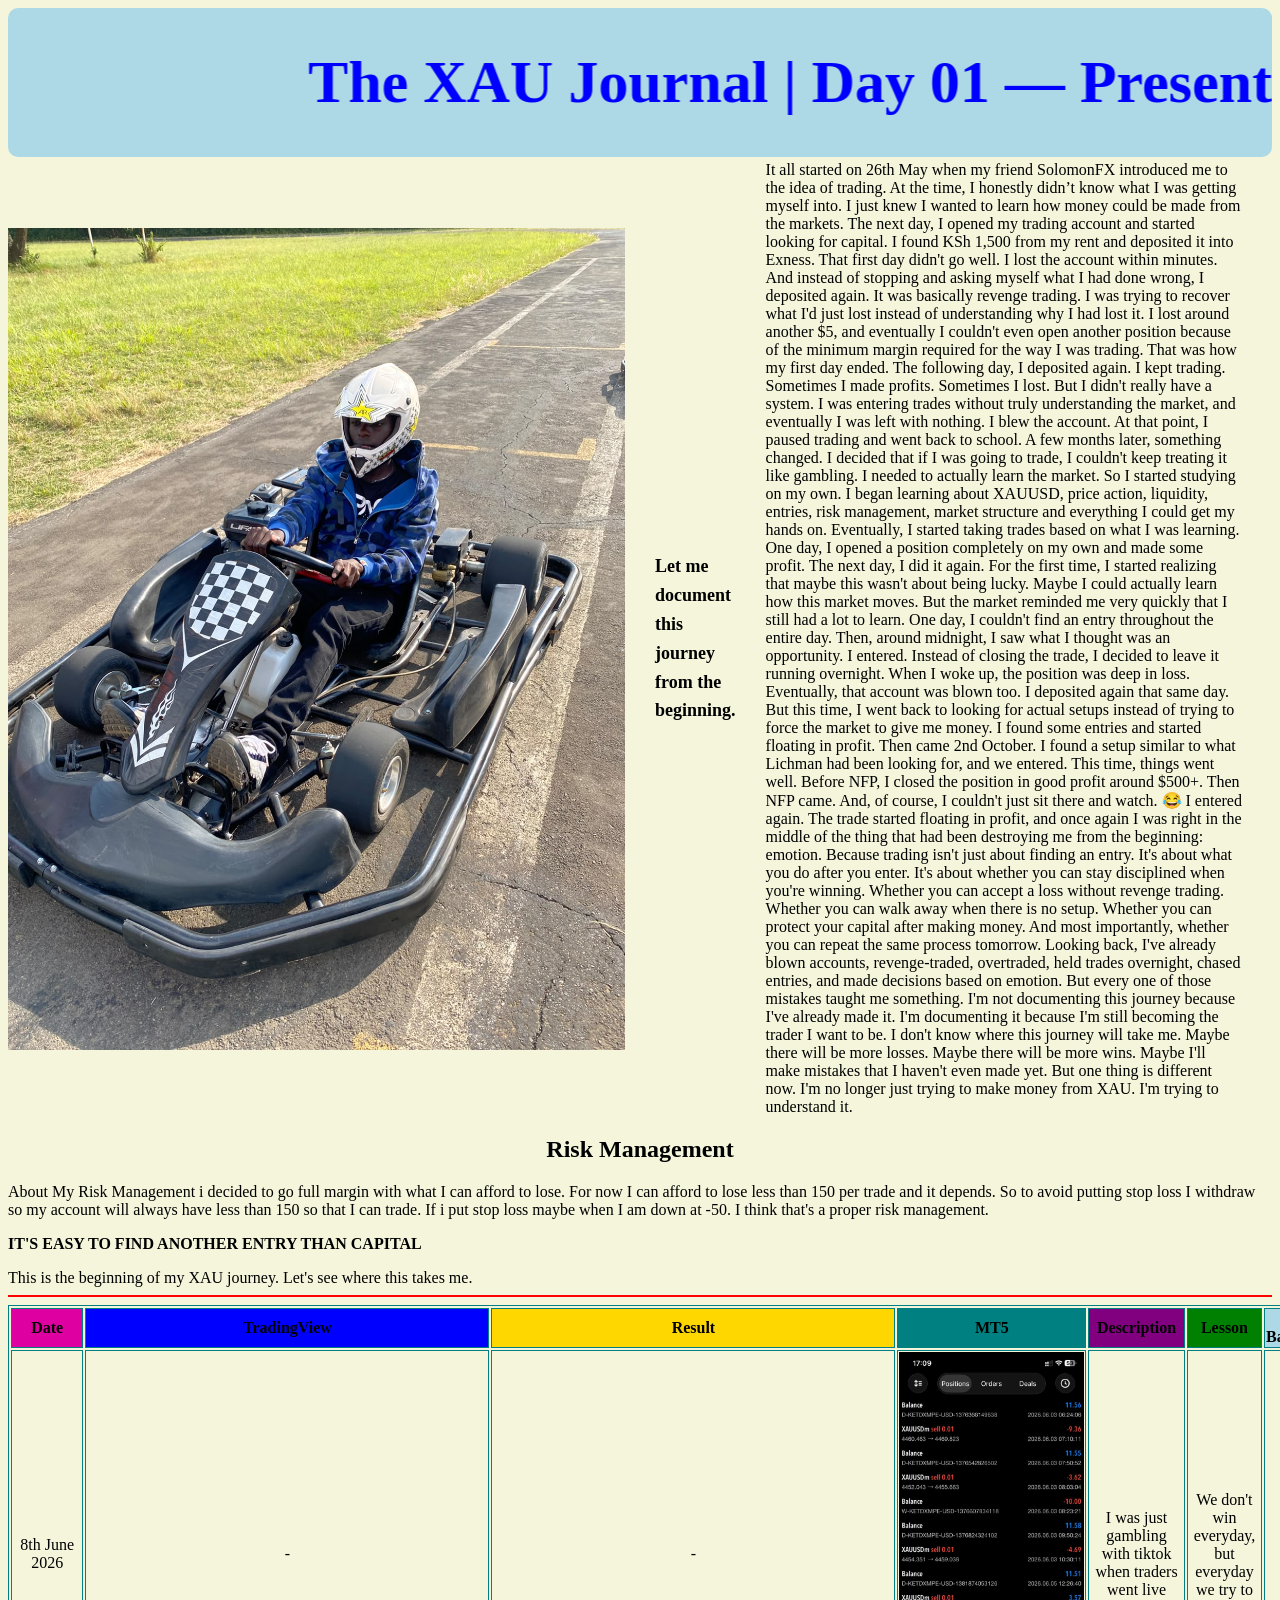
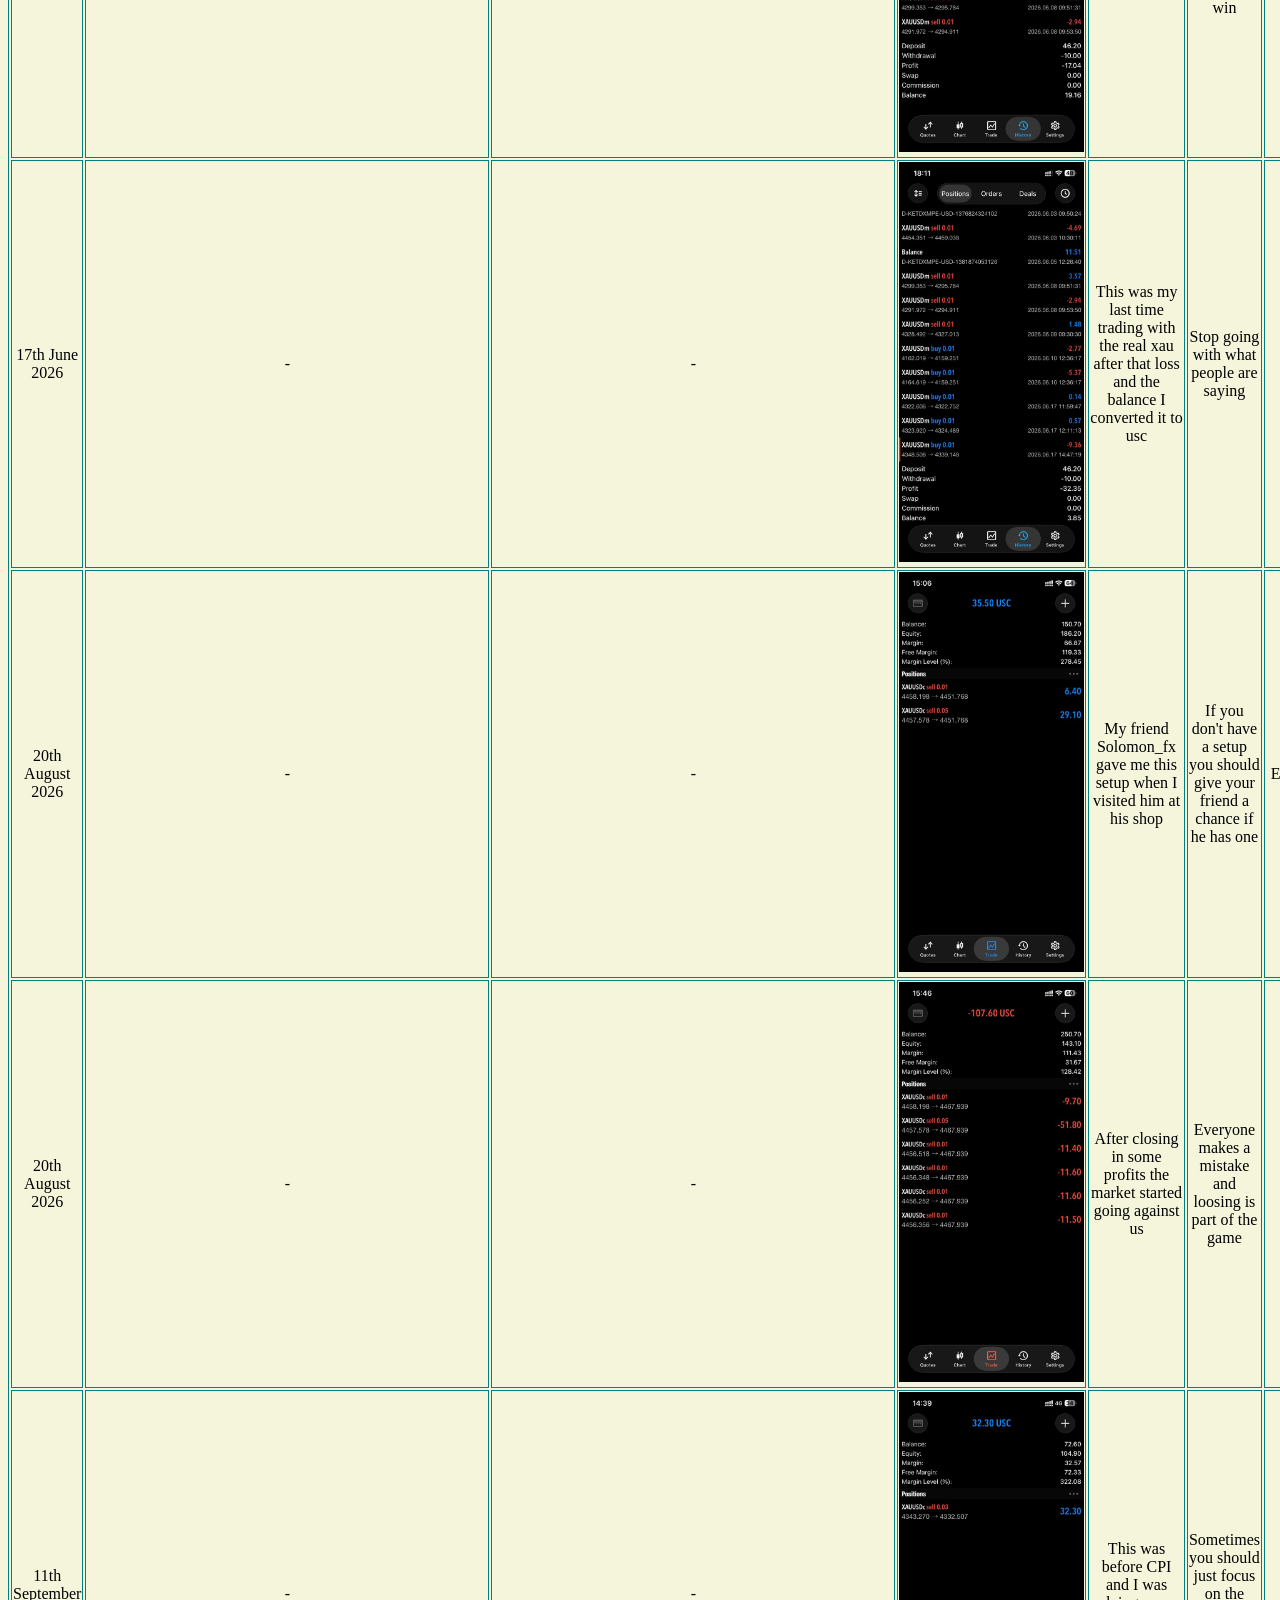
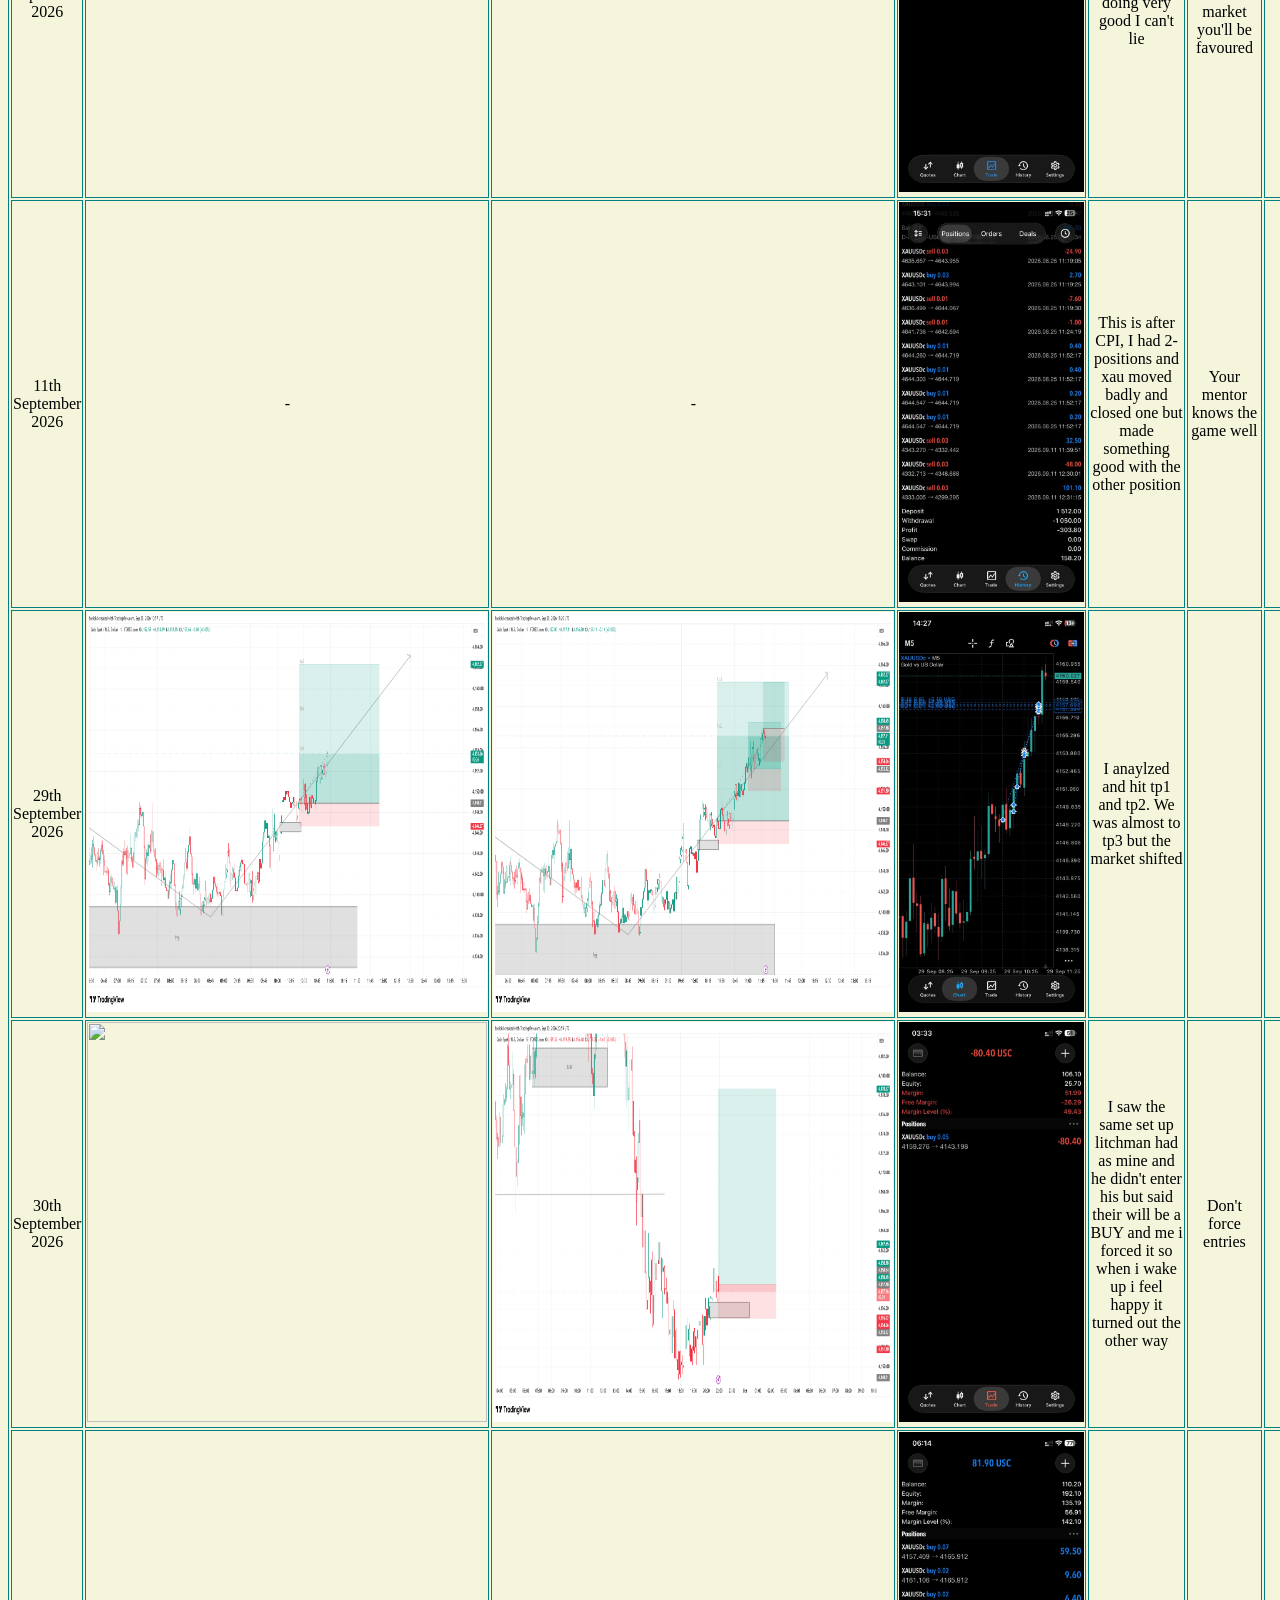
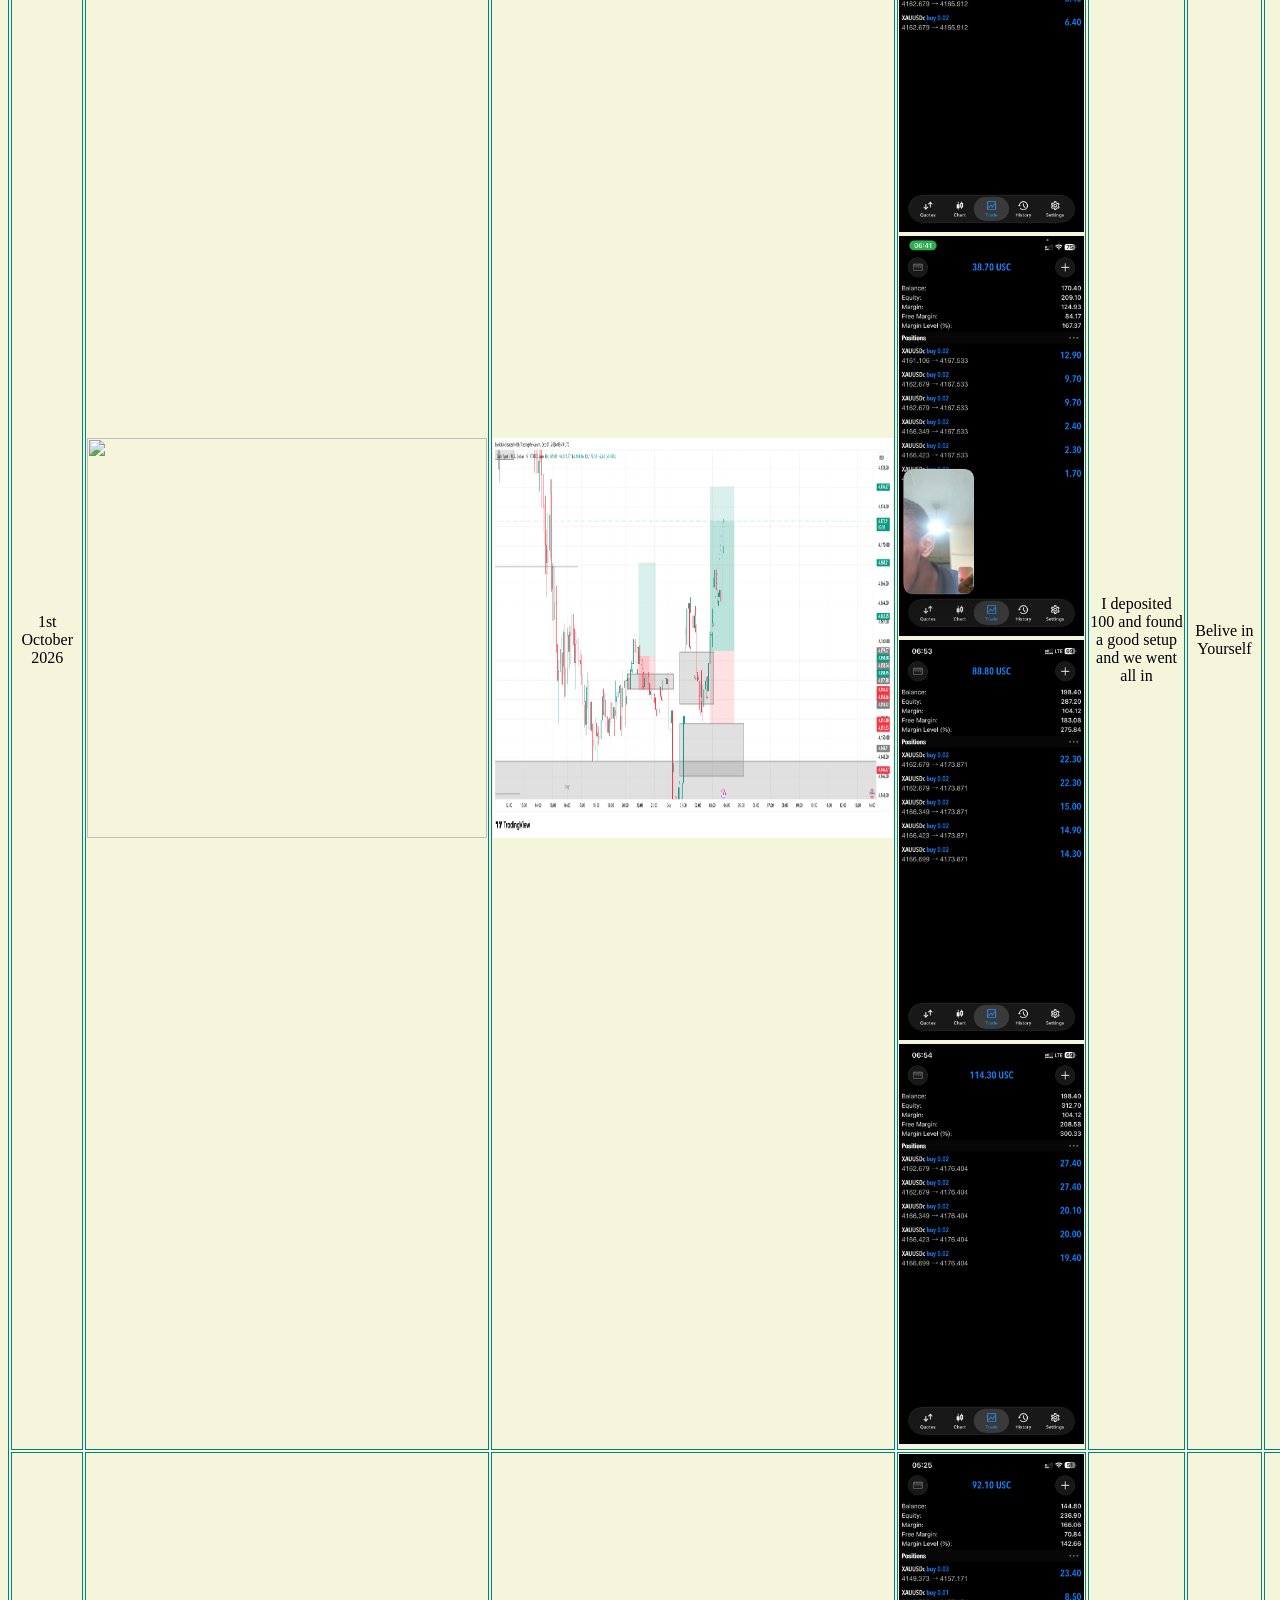
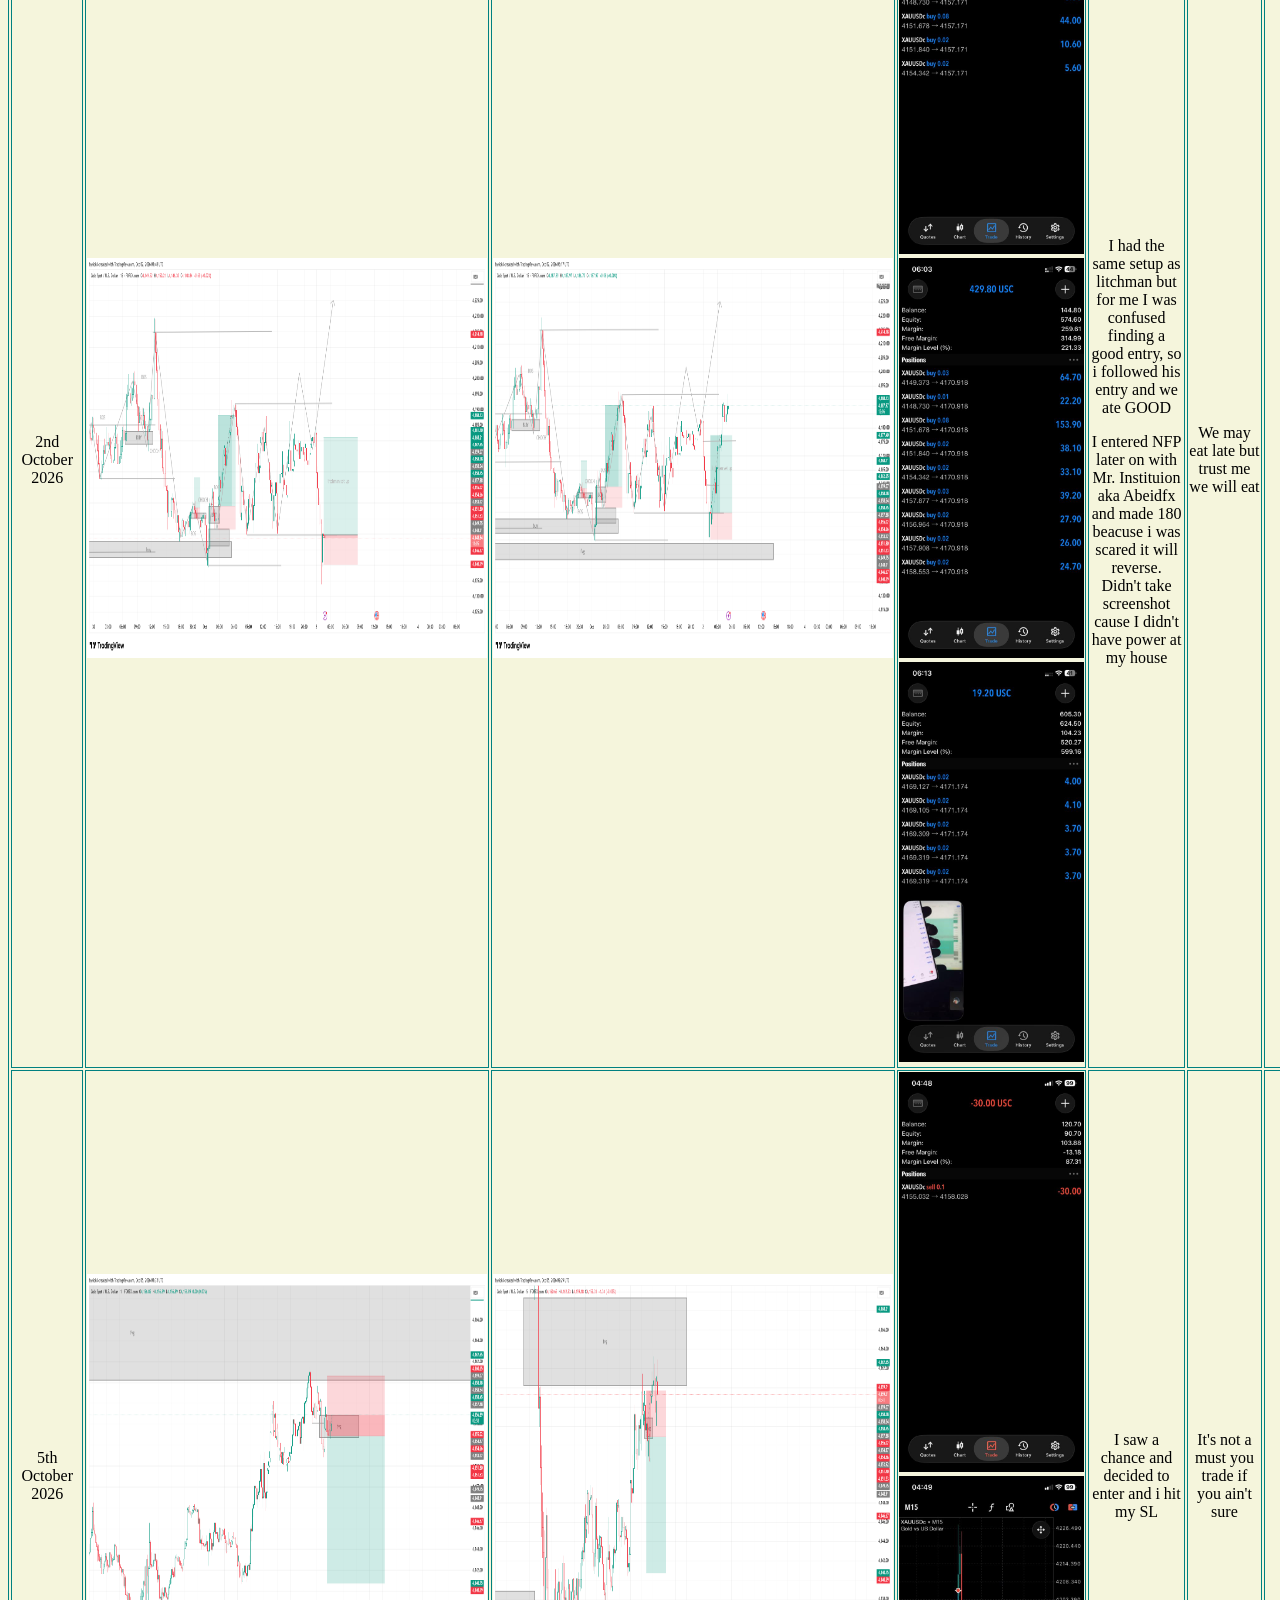
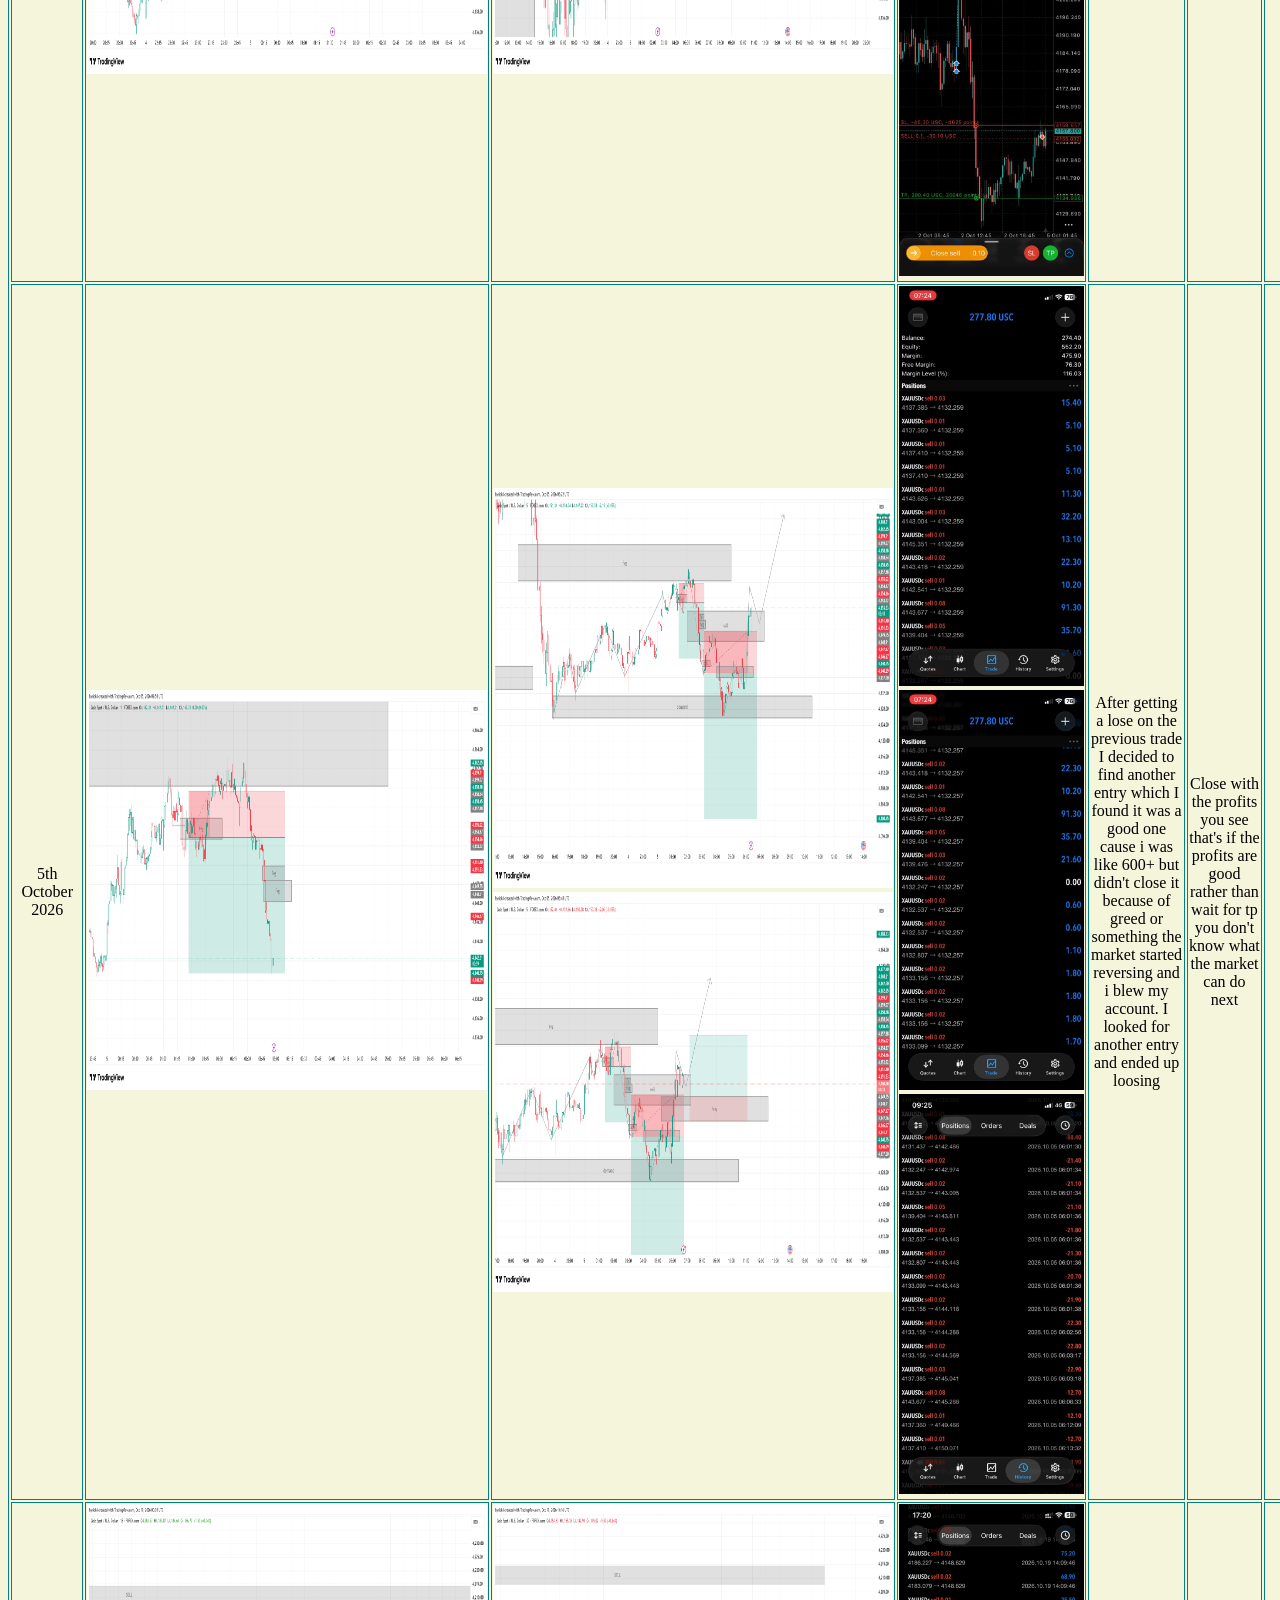
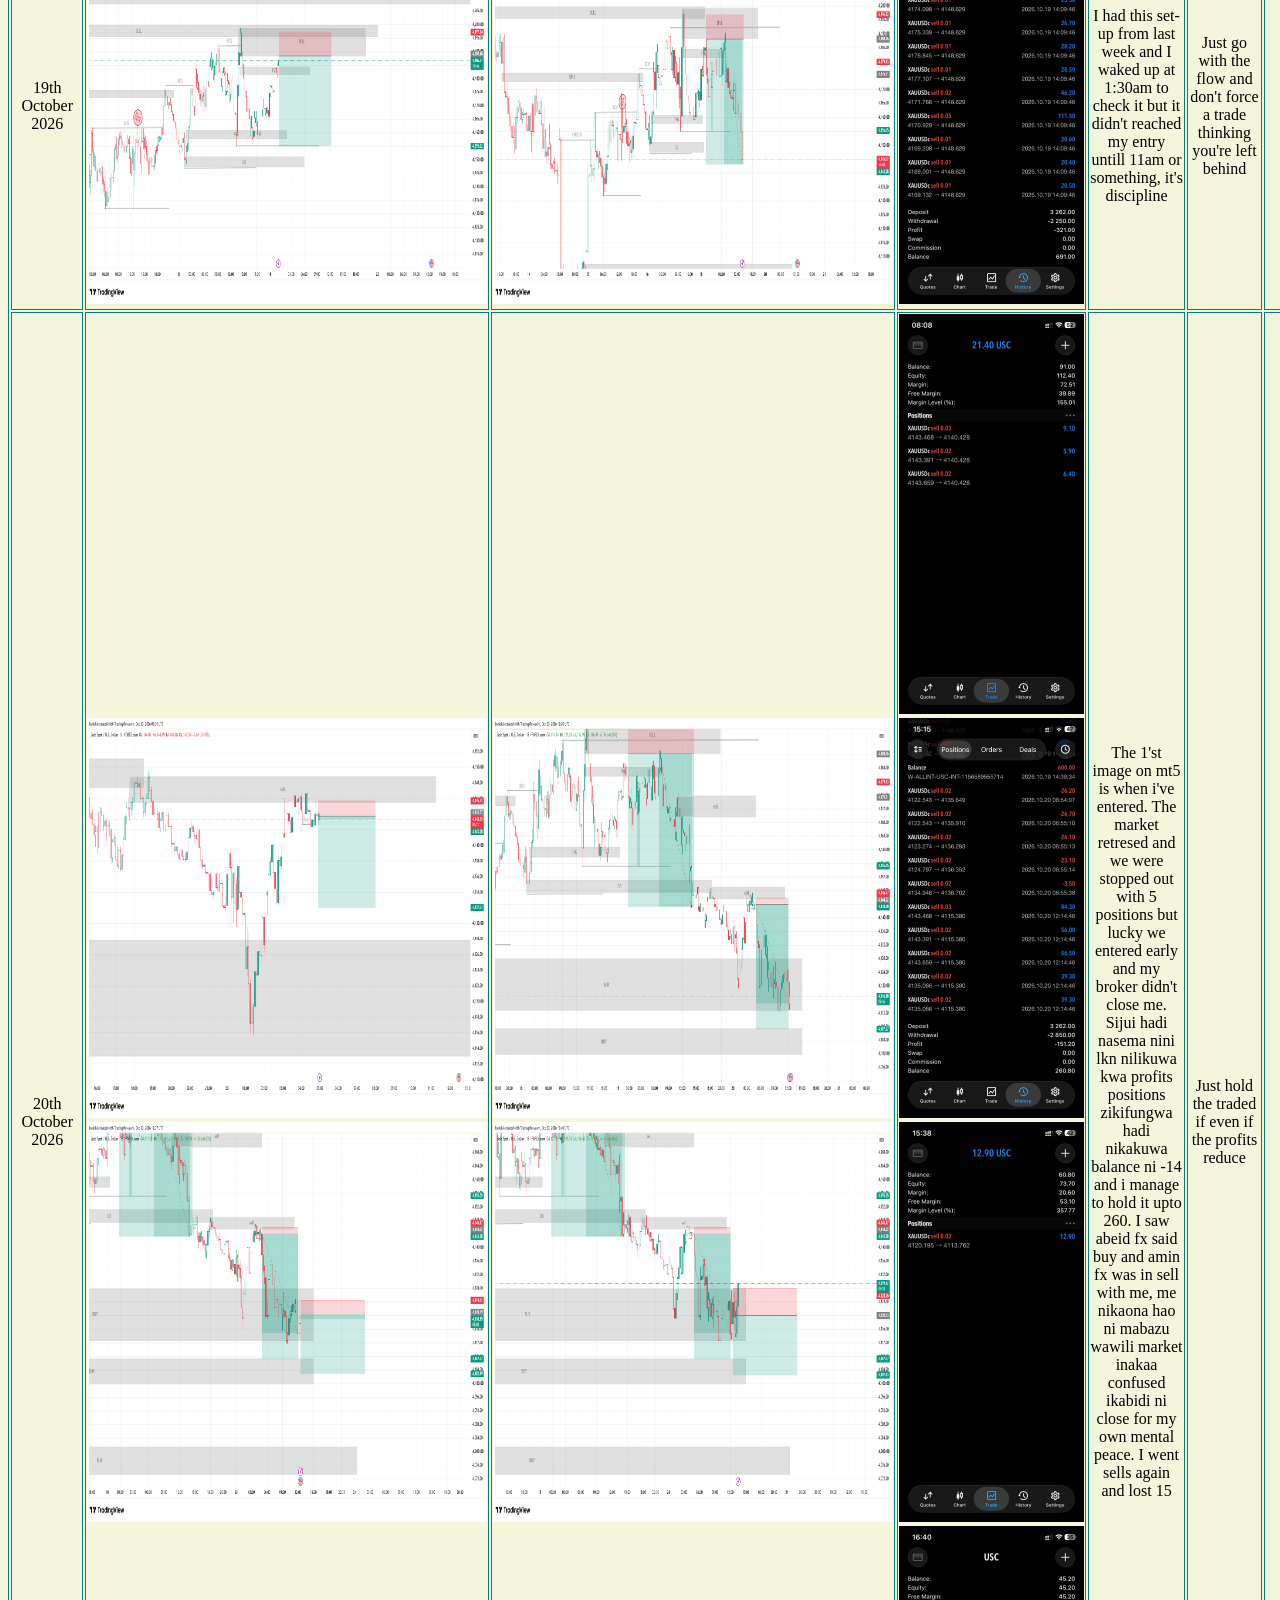
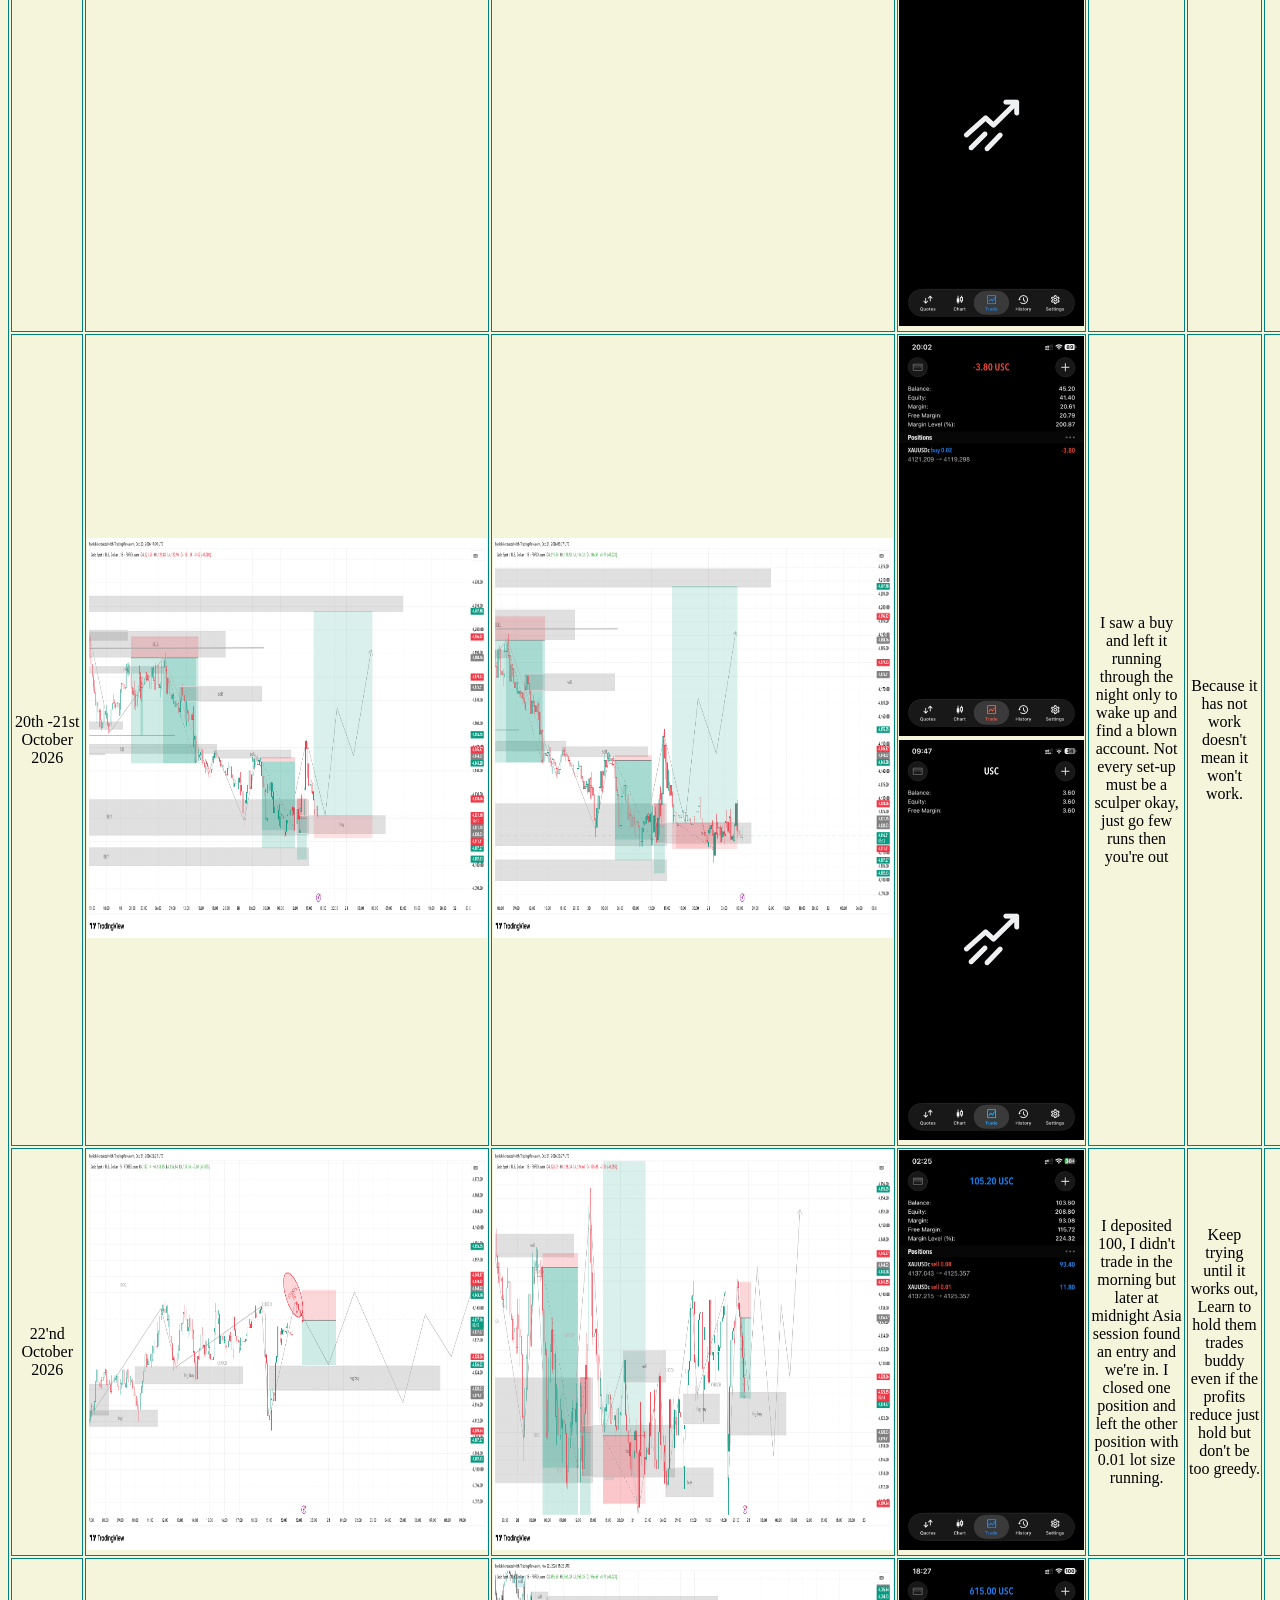
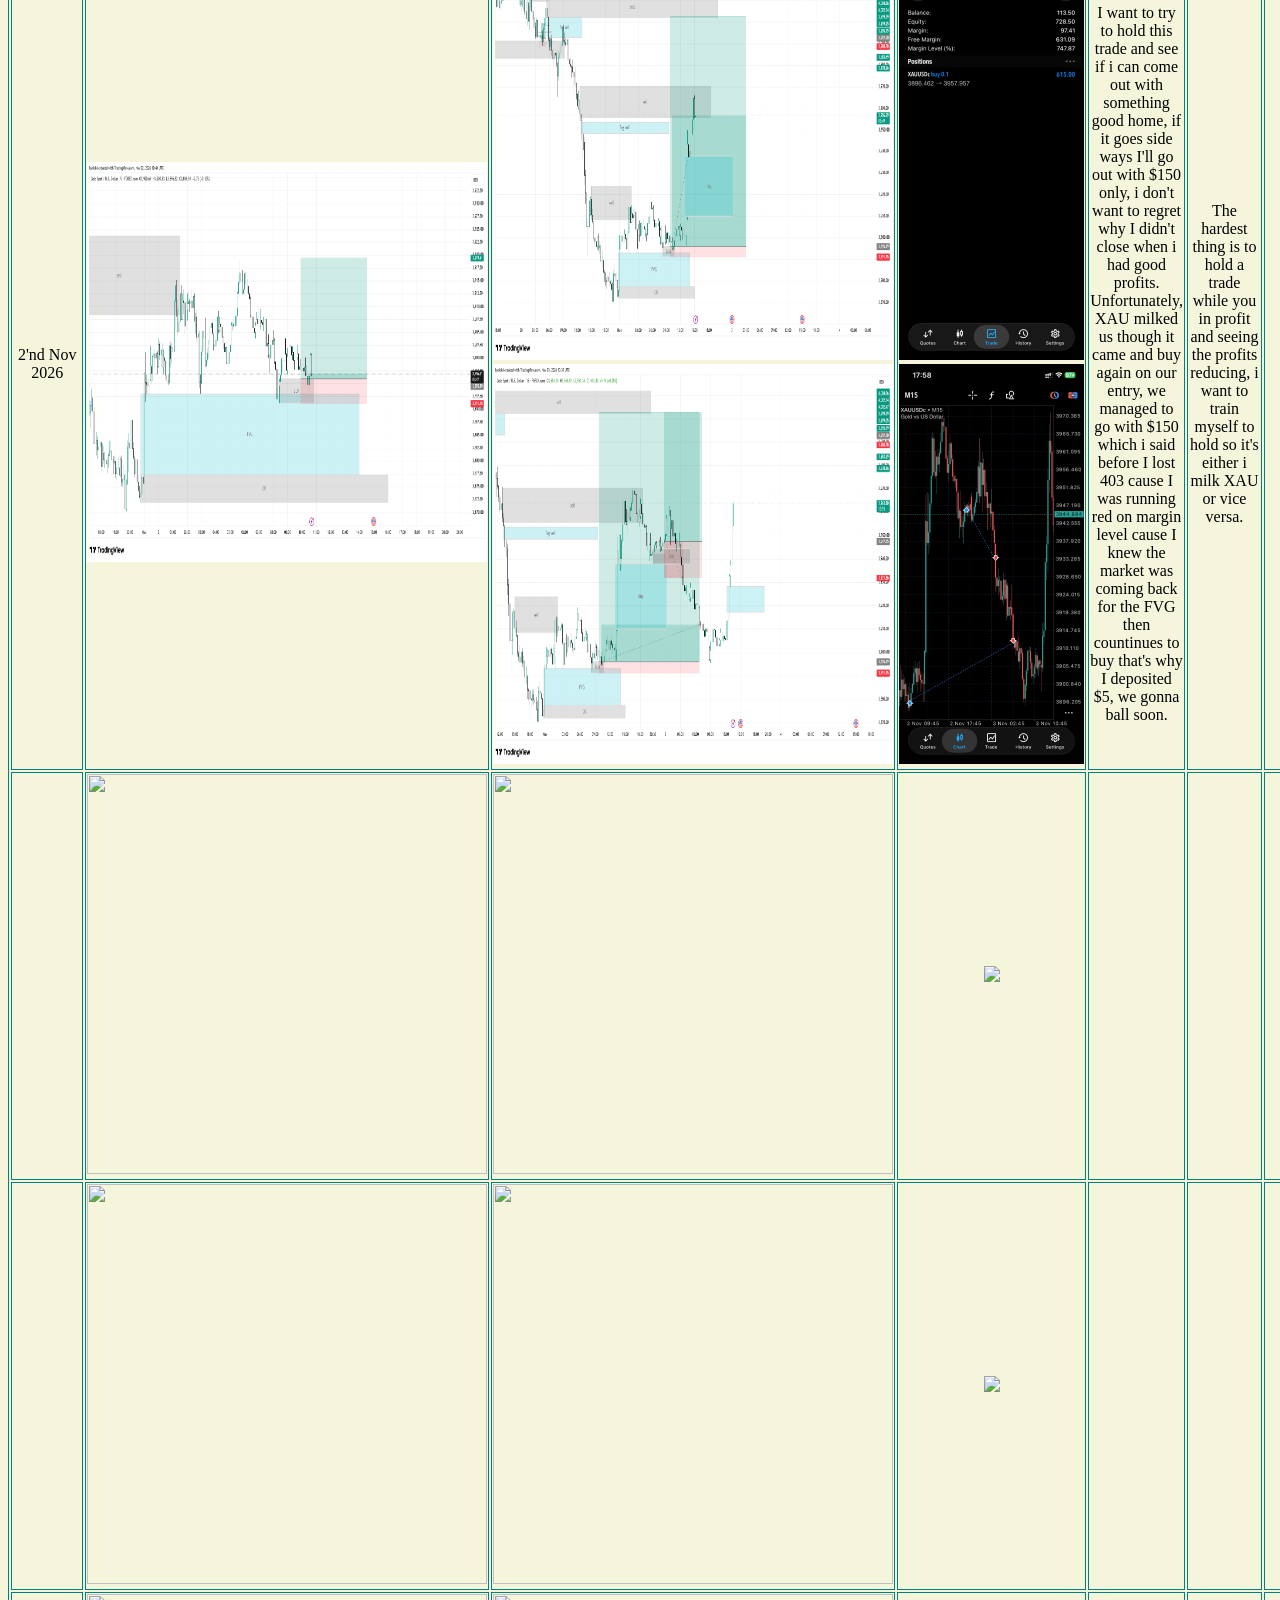
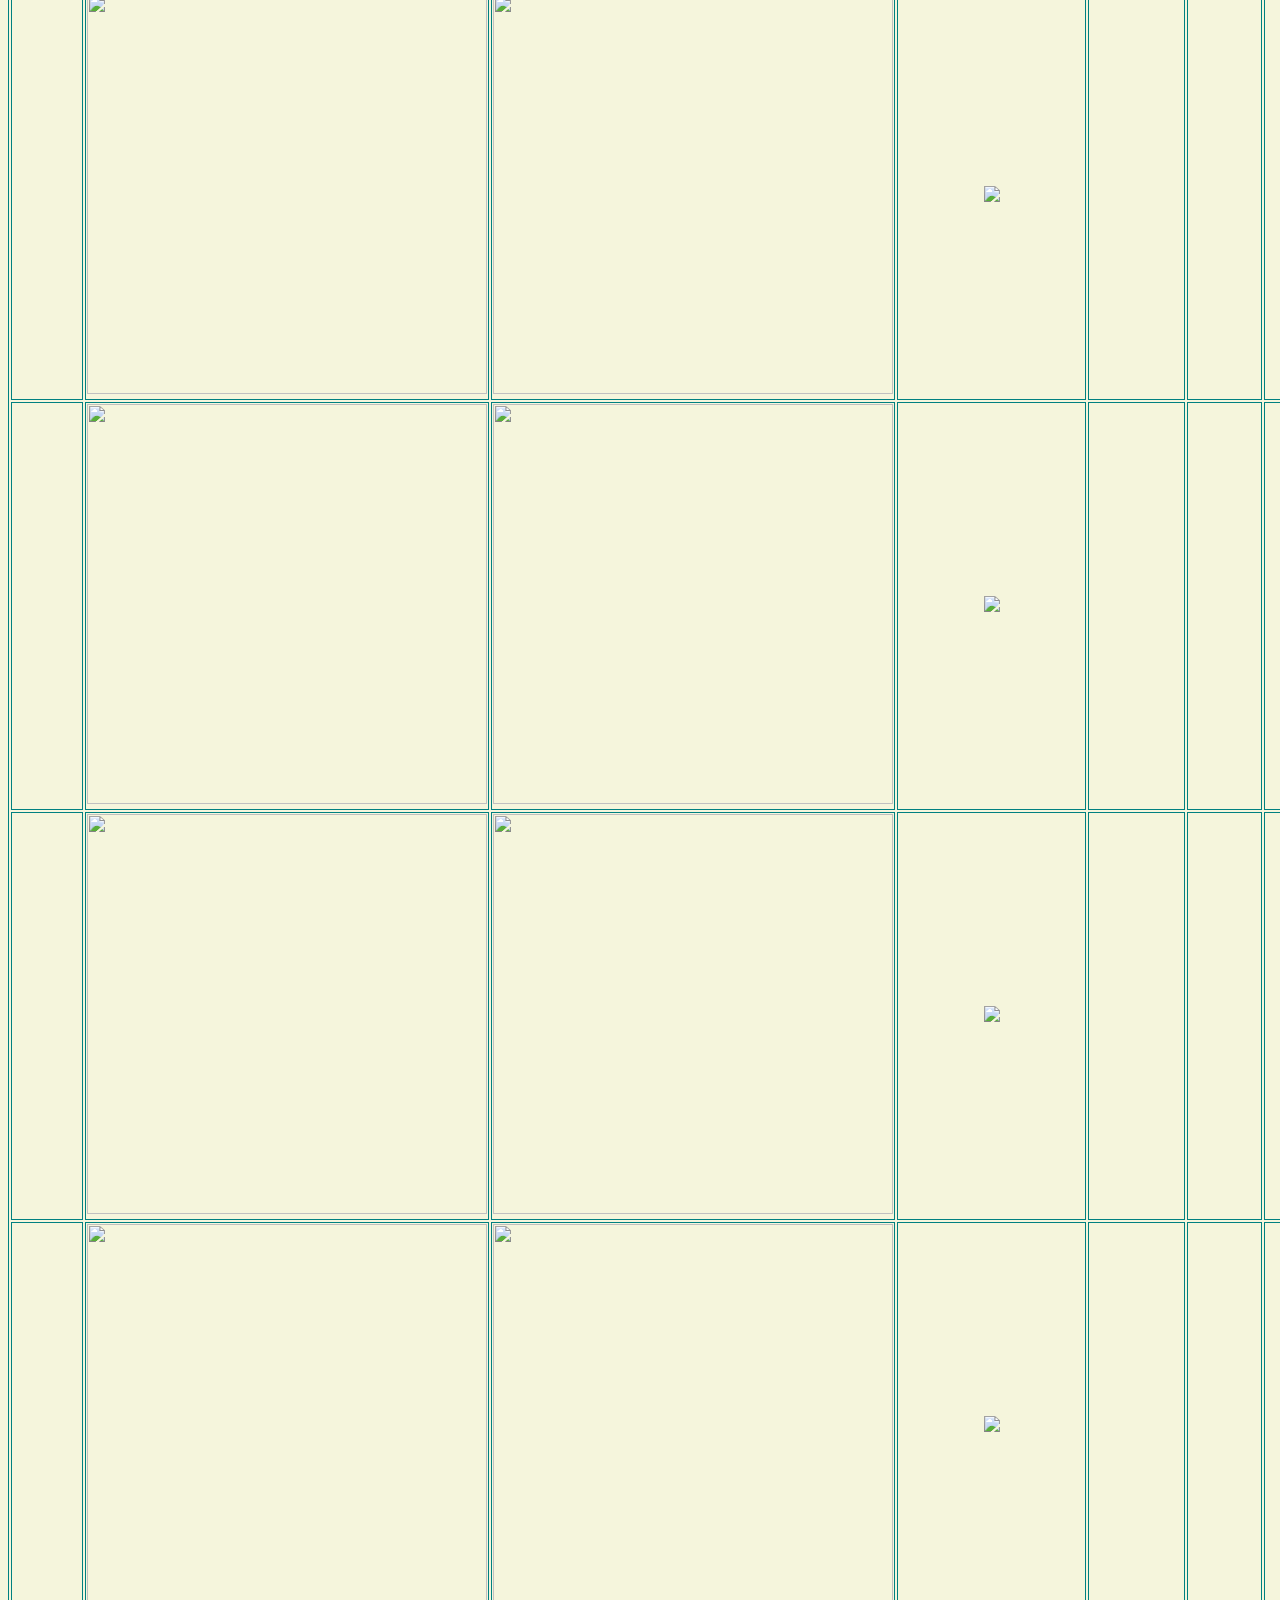
==== index.html @ c5fb5303 "Rename xau.html to index.html" ====
<!doctype html>
<html>
       <head>
                <title>Xau Journey</title>
                <meta name="viewport" content="width=device-width, initial-scale=1.o">
                <link rel="stylesheet" href="style.css"> 
                <link rel="icon" type="image/svg+xml" href="favicon.svg">
       </head>
<body bgcolor="beige">

<marquee behavior="alternate">
            <h1>The XAU Journal | Day 01 — Present</h1>
</marquee>

<div class="image-text">
<img src="obamaawillwin.jpeg" alt="My image">


<p>

<b>Let me document this journey from the beginning.</b>
      
<div>
 It all started on 26th May when my friend SolomonFX introduced me to the idea of trading. At the time, I honestly didn’t know what I was getting myself into. I just knew I wanted to learn how money could be made from the markets.
The next day, I opened my trading account and started looking for capital.
I found KSh 1,500 from my rent and deposited it into Exness.
That first day didn't go well.
I lost the account within minutes.
And instead of stopping and asking myself what I had done wrong, I deposited again. It was basically revenge trading. I was trying to recover what I'd just lost instead of understanding why I had lost it.
I lost around another $5, and eventually I couldn't even open another position because of the minimum margin required for the way I was trading.
That was how my first day ended.
The following day, I deposited again.
I kept trading.
Sometimes I made profits. Sometimes I lost. But I didn't really have a system. I was entering trades without truly understanding the market, and eventually I was left with nothing.
I blew the account.
At that point, I paused trading and went back to school.
A few months later, something changed.
I decided that if I was going to trade, I couldn't keep treating it like gambling. I needed to actually learn the market.
So I started studying on my own.
I began learning about XAUUSD, price action, liquidity, entries, risk management, market structure and everything I could get my hands on.
Eventually, I started taking trades based on what I was learning.
One day, I opened a position completely on my own and made some profit.
The next day, I did it again.
For the first time, I started realizing that maybe this wasn't about being lucky. Maybe I could actually learn how this market moves.
But the market reminded me very quickly that I still had a lot to learn.
One day, I couldn't find an entry throughout the entire day.
Then, around midnight, I saw what I thought was an opportunity.
I entered.
Instead of closing the trade, I decided to leave it running overnight.
When I woke up, the position was deep in loss.
Eventually, that account was blown too.
I deposited again that same day.
But this time, I went back to looking for actual setups instead of trying to force the market to give me money.
I found some entries and started floating in profit.
Then came 2nd October.
I found a setup similar to what Lichman had been looking for, and we entered.
This time, things went well.
Before NFP, I closed the position in good profit around $500+.
Then NFP came.
And, of course, I couldn't just sit there and watch. 😂
I entered again.
The trade started floating in profit, and once again I was right in the middle of the thing that had been destroying me from the beginning:
emotion.
Because trading isn't just about finding an entry.
It's about what you do after you enter.
It's about whether you can stay disciplined when you're winning.
Whether you can accept a loss without revenge trading.
Whether you can walk away when there is no setup.
Whether you can protect your capital after making money.
And most importantly, whether you can repeat the same process tomorrow.
Looking back, I've already blown accounts, revenge-traded, overtraded, held trades overnight, chased entries, and made decisions based on emotion.
But every one of those mistakes taught me something.
I'm not documenting this journey because I've already made it.
I'm documenting it because I'm still becoming the trader I want to be.
I don't know where this journey will take me.
Maybe there will be more losses.
Maybe there will be more wins.
Maybe I'll make mistakes that I haven't even made yet.
But one thing is different now.
I'm no longer just trying to make money from XAU. I'm trying to understand it.
</div>




</p>
</div>






<h2 align="center">Risk Management</h2>
        <p>
            About My Risk Management i decided to go full margin with what I can afford to lose.
           For now I can afford to lose less than 150 per trade and it depends. So to avoid putting
           stop loss I withdraw so my account will always have less than 150 so that I can trade.
           If i put stop loss maybe when I am down at -50. I think that's a proper risk management.
          <div><b>IT'S EASY TO FIND ANOTHER ENTRY THAN CAPITAL</b></div>
        </p>

This is the beginning of my XAU journey.
Let's see where this takes me.   
      
<hr color="red">
<div class="table-container">
<table border="1" bordercolor="teal" align="center">
                    <tr>
                        <th bgcolor="deep navy">Date</th>
                        <th bgcolor="blue">TradingView</th>
                        <th bgcolor="gold">Result</th>
                        <th bgcolor="teal">MT5</th>
                        <th bgcolor="purple">Description</th>
                        <th bgcolor="green">Lesson</th>
                        <th bgcolor="lightblue">Account Balance(USC)</th>
                    </tr>
                    
                    <tr>
                        <td align="center">8th June 2026</td>
                        <td align="center">-</td>
                        <td align="center">-</td>
                        <td align="center"><img src="mt5001.jpeg" width="auto" height="400"></td>
                        <td align="center">I was just gambling with tiktok when traders went live</td>
                        <td align="center">We don't win everyday, but everyday we try to win</td>
                        <td align="center">$19.16</td>
                    </tr>  

                   <tr>
                        <td align="center">17th June 2026</td>
                        <td align="center">-</td>
                        <td align="center">-</td>
                        <td align="center"><img src="mt5002.jpeg" width="auto" height="400"></td>
                        <td align="center">This was my last time trading with the real xau after that loss and the balance I converted it to usc</td>
                        <td align="center">Stop going with what people are saying</td>
                        <td align="center">$3.85</td>
                    </tr>  

                    <tr>
                        <td align="center">20th August 2026</td>
                        <td align="center">-</td>
                        <td align="center">-</td>
                        <td align="center"><img src="mt5003.jpeg" width="auto" height="400"></td>
                        <td align="center">My friend Solomon_fx gave me this setup when I visited him at his shop</td>
                        <td align="center">If you don't have a setup you should give your friend a chance if he has one</td>
                        <td align="center">Expected 186</td>
                    </tr>  

                    <tr>
                        <td align="center">20th August 2026</td>
                        <td align="center">-</td>
                        <td align="center">-</td>
                        <td align="center"><img src="mt5004.jpeg" width="auto" height="400"></td>
                        <td align="center">After closing in some profits the market started going against us</td>
                        <td align="center">Everyone makes a mistake and loosing is part of the game</td>
                        <td align="center">Blown</td>
                    </tr>  

                    <tr>
                        <td align="center">11th September 2026</td>
                        <td align="center">-</td>
                        <td align="center">-</td>
                        <td align="center"><img src="mt5005.jpeg" width="auto" height="400"></td>
                        <td align="center">This was before CPI and I was doing very good I can't lie</td>
                        <td align="center">Sometimes you should just focus on the market you'll be favoured</td>
                        <td align="center">104</td>
                    </tr>  
                    
                    
                    <tr>
                        <td align="center">11th September 2026</td>
                        <td align="center">-</td>
                        <td align="center">-</td>
                        <td align="center"><img src="mt5006.jpeg" width="auto" height="400"></td>
                        <td align="center">This is after CPI, I had 2-positions and xau moved badly and closed one but made something good with the other position</td>
                        <td align="center">Your mentor knows the game well</td>
                        <td align="center">158</td>
                    </tr>  

                    <tr>
                        <td align="center">29th September 2026</td>
                        <td align="center"><img src="td001.png" width="400" height="400"></td>
                        <td align="center"><img src="xau001.png" width="400" height="400"></td>
                        <td align="center"><img src="mt5007.jpeg" width="auto" height="400"></td>
                        <td align="center">I anaylzed and hit tp1 and tp2. We was almost to tp3 but the market shifted</td>
                        <td align="center"></td>
                        <td align="center">106</td>
                    </tr>  
                    <tr>
                        <td align="center">30th September 2026</td>
                        <td align="center"><img src="td00.png" width="400" height="400"></td>
                        <td align="center"><img src="xau002.png" width="400" height="400"></td>
                        <td align="center"><img src="mt5008.jpeg" width="auto" height="400"></td>
                        <td align="center">I saw the same set up litchman had as mine and he didn't enter his but said their will be a BUY and me i forced it so when i wake up i feel happy it turned out the other way</td>
                        <td align="center">Don't force entries</td>
                        <td align="center">Blown 10 remained</td>
                    </tr>  
                   <tr>
                        <td align="center">1st October 2026</td>
                        <td align="center"><img src="td00.png" width="400" height="400"></td>
                        <td align="center"><img src="xau003.png" width="400" height="400"></td>
                        <td align="center"><img src="mt5009.jpeg" width="auto" height="400"> <img src="mt50010.jpeg" width="auto" height="400">
                            <img src="mt50011.jpeg" width="auto" height="400"> <img src="mt50012.jpeg" width="auto" height="400">
                         </td>
                        <td align="center">I deposited 100 and found a good setup and we went all in</td>
                        <td align="center">Belive in Yourself</td>
                        <td align="center">344</td>
                    </tr>  
                    <tr>
                        <td align="center">2nd October 2026</td>
                        <td align="center"><img src="td002.png" width="400" height="400"></td>
                        <td align="center"><img src="xau004.png" width="400" height="400"></td>
                        <td align="center"><img src="mt50013.jpeg" width="auto" height="400"> <img src="mt50014.jpeg" width="auto" height="400"> <img src="mt50015.jpeg" width="auto" height="400"></td>
                        <td align="center">I had the same setup as litchman but for me I was confused finding a good entry, so i followed his entry and we ate GOOD
                         <p> I entered NFP later on with Mr. Instituion aka Abeidfx and made 180 beacuse i was scared it will reverse. Didn't take screenshot cause I didn't have power at my house</p>
                        </td>
                        <td align="center">We may eat late but trust me we will eat</td>
                        <td align="center">625</td>
                    </tr>  
                    <tr>
                        <td align="center">5th October 2026</td>
                        <td align="center"><img src="td003.png" width="400" height="400"></td>
                        <td align="center"><img src="xau005.png" width="400" height="400"></td>
                        <td align="center"><img src="mt50016.jpeg" width="auto" height="400"> <img src="mt50017.jpeg" width="auto" height="400"></td>
                        <td align="center"> I saw a chance and decided to enter and i hit my SL</td>
                        <td align="center"> It's not a must you trade if you ain't sure</td>
                        <td align="center">74</td>
                    </tr>  
                    <tr>
                        <td align="center">5th October 2026</td>
                        <td align="center"><img src="td004.png" width="400" height="400"></td>
                        <td align="center"><img src="xau006.png" width="400" height="400"><img src="xau007.png" width="400" height="400"></td>
                        <td align="center"><img src="mt50018.jpeg" width="auto" height="400"> <img src="mt50019.jpeg" width="auto"                  height="400"> <img src="mt50020.jpeg" width="auto" height="400"></td>
                        <td align="center"> After getting a lose on the previous trade I decided to find another entry which I found it was a good one cause i was like 600+ but didn't close it because of greed or something the market started reversing and i blew my account. I looked for another entry and ended up loosing </td>
                        <td align="center"> Close with the profits you see that's if the profits are good rather than wait for tp you don't know what the market can do next</td>
                        <td align="center">2</td>
                    </tr>  
                                        <tr>
                        <td align="center">19th October 2026</td>
                        <td align="center"><img src="td006.png" width="400" height="400"></td>
                        <td align="center"><img src="xau0010.png" width="400" height="400"></td>
                        <td align="center"><img src="mt50023.jpeg" width="auto" height="400"></td>
                        <td align="center">I had this set-up from last week and I waked up at 1:30am to check it but it didn't 
                         reached my entry untill 11am or something, it's discipline 
                          </td>
                        <td align="center">Just go with the flow and don't force a trade thinking you're left behind</td>
                        <td align="center">615</td>
                    </tr>  
                    <tr>
                        <td align="center">20th October 2026</td>
                        <td align="center"><img src="td007.png" width="400" height="400"><img src="td008.png" width="400" height="400"></td>
                        <td align="center"><img src="xau0011.png" width="400" height="400"><img src="xau0012.png" width="400" height="400"></td>
                        <td align="center"><img src="mt50024.jpeg" width="auto" height="400"> <img src="mt50025.jpeg" width="auto"  height="400"><img src="mt50026.jpeg" width="auto"  height="400">
                         <img src="mt50027.jpeg" width="auto"  height="400">
                        </td>
                        <td align="center">The 1'st image on mt5 is when i've entered. The market retresed and we were stopped out with 5 positions but lucky we entered
                            early and my broker didn't close me. Sijui hadi nasema nini lkn nilikuwa kwa profits positions zikifungwa hadi nikakuwa balance ni -14 and i manage to hold it upto 260. I
                             saw abeid fx said buy and amin fx was in sell with me, me nikaona hao ni mabazu wawili market inakaa confused ikabidi ni close for my own mental peace. I went sells again and lost 15</td>
                        <td align="center">Just hold the traded if even if the profits reduce</td>
                        <td align="center">245</td>
                    </tr>  
                    <tr>
                        <td align="center">20th -21st October 2026</td>
                        <td align="center"><img src="td009.png" width="400" height="400"></td>
                        <td align="center"><img src="xau0013.png" width="400" height="400"></td>
                        <td align="center"><img src="mt50028.jpeg" width="auto" height="400"><img src="mt50029.jpeg" width="auto" height="400"></td>
                        <td align="center">  I saw a buy and left it running through the night only to wake up and find a blown        account. Not every set-up must be a sculper okay, just go few runs then you're out </td>
                        <td align="center">Because it has not work doesn't mean it won't work.</td>
                        <td align="center">3.60</td>
                    </tr>  
                     <tr>
                        <td align="center">22'nd October 2026</td>
                        <td align="center"><img src="td0010.png" width="400" height="400"></td>
                        <td align="center"><img src="xau0014.png" width="400" height="400"></td>
                        <td align="center"><img src="mt50030.jpeg" width="auto" height="400"></td>
                        <td align="center">I deposited 100, I didn't trade in the morning but later at midnight Asia session found an entry
                          and we're in. I closed one position and left the other position with 0.01 lot size running.  </td>
                        <td align="center">Keep trying until it works out, Learn to hold them trades buddy even if the profits reduce just hold but don't be too greedy.</td>
                        <td align="center">205</td>
                    </tr>  
                    <tr>
                        <td align="center">2'nd Nov 2026</td>
                        <td align="center"><img src="td0012.png" width="400" height="400"></td>
                        <td align="center"><img src="xau0015.png" width="400" height="400">
                               <img src="xau0016.png" width="400" height="400">
                        </td>
                        <td align="center"><img src="mt50031.jpeg" width="auto" height="400">
                               <img src="mt50032.jpeg" width="auto" height="400">
                        </td>
                        <td align="center">I want to try to hold this trade and see if i can come out with something good home, if it goes side ways I'll go out with $150 only, i don't want to regret why I didn't close when i had good profits. Unfortunately, XAU milked us though it came and buy again on our entry, we managed to go with $150 which i said before I lost 403 cause I was running red on margin level cause I knew the market was coming back for the FVG then countinues to buy that's why I deposited $5, we gonna ball soon.  </td>
                        <td align="center">The hardest thing is to hold a trade while you in profit and seeing the profits reducing, i want to train myself to hold so it's either i milk XAU or vice versa.</td>
                        <td align="center"></td>
                    </tr>  
                    <tr>
                        <td align="center"></td>
                        <td align="center"><img src="td00.png" width="400" height="400"></td>
                        <td align="center"><img src="xau00.png" width="400" height="400"></td>
                        <td align="center"><img src="mt500.jpeg" width="auto" height="400"></td>
                        <td align="center"></td>
                        <td align="center"></td>
                        <td align="center"></td>
                    </tr>  
                    <tr>
                        <td align="center"></td>
                        <td align="center"><img src="td00.png" width="400" height="400"></td>
                        <td align="center"><img src="xau00.png" width="400" height="400"></td>
                        <td align="center"><img src="mt500.jpeg" width="auto" height="400"></td>
                        <td align="center"></td>
                        <td align="center"></td>
                        <td align="center"></td>
                    </tr>  
                    <tr>
                        <td align="center"></td>
                        <td align="center"><img src="td00.png" width="400" height="400"></td>
                        <td align="center"><img src="xau00.png" width="400" height="400"></td>
                        <td align="center"><img src="mt500.jpeg" width="auto" height="400"></td>
                        <td align="center"></td>
                        <td align="center"></td>
                        <td align="center"></td>
                    </tr>  
                    <tr>
                        <td align="center"></td>
                        <td align="center"><img src="td00.png" width="400" height="400"></td>
                        <td align="center"><img src="xau00.png" width="400" height="400"></td>
                        <td align="center"><img src="mt500.jpeg" width="auto" height="400"></td>
                        <td align="center"></td>
                        <td align="center"></td>
                        <td align="center"></td>
                    </tr>  
                    <tr>
                        <td align="center"></td>
                        <td align="center"><img src="td00.png" width="400" height="400"></td>
                        <td align="center"><img src="xau00.png" width="400" height="400"></td>
                        <td align="center"><img src="mt500.jpeg" width="auto" height="400"></td>
                        <td align="center"></td>
                        <td align="center"></td>
                        <td align="center"></td>
                    </tr>  
                    <tr>
                        <td align="center"></td>
                        <td align="center"><img src="td00.png" width="400" height="400"></td>
                        <td align="center"><img src="xau00.png" width="400" height="400"></td>
                        <td align="center"><img src="mt500.jpeg" width="auto" height="400"></td>
                        <td align="center"></td>
                        <td align="center"></td>
                        <td align="center"></td>
                    </tr>  
                    <tr>
                        <td align="center"></td>
                        <td align="center"><img src="td00.png" width="400" height="400"></td>
                        <td align="center"><img src="xau00.png" width="400" height="400"></td>
                        <td align="center"><img src="mt500.jpeg" width="auto" height="400"></td>
                        <td align="center"></td>
                        <td align="center"></td>
                        <td align="center"></td>
                    </tr>  
                    <tr>
                        <td align="center"></td>
                        <td align="center"><img src="td00.png" width="400" height="400"></td>
                        <td align="center"><img src="xau00.png" width="400" height="400"></td>
                        <td align="center"><img src="mt500.jpeg" width="auto" height="400"></td>
                        <td align="center"></td>
                        <td align="center"></td>
                        <td align="center"></td>
                    </tr>  
                    <tr>
                        <td align="center"></td>
                        <td align="center"><img src="td00.png" width="400" height="400"></td>
                        <td align="center"><img src="xau00.png" width="400" height="400"></td>
                        <td align="center"><img src="mt500.jpeg" width="auto" height="400"></td>
                        <td align="center"></td>
                        <td align="center"></td>
                        <td align="center"></td>
                    </tr>  
                    <tr>
                        <td align="center"></td>
                        <td align="center"><img src="td00.png" width="400" height="400"></td>
                        <td align="center"><img src="xau00.png" width="400" height="400"></td>
                        <td align="center"><img src="mt500.jpeg" width="auto" height="400"></td>
                        <td align="center"></td>
                        <td align="center"></td>
                        <td align="center"></td>
                    </tr>  
                    <tr>
                        <td align="center"></td>
                        <td align="center"><img src="td00.png" width="400" height="400"></td>
                        <td align="center"><img src="xau00.png" width="400" height="400"></td>
                        <td align="center"><img src="mt500.jpeg" width="auto" height="400"></td>
                        <td align="center"></td>
                        <td align="center"></td>
                        <td align="center"></td>
                    </tr>  
                    <tr>
                        <td align="center"></td>
                        <td align="center"><img src="td00.png" width="400" height="400"></td>
                        <td align="center"><img src="xau00.png" width="400" height="400"></td>
                        <td align="center"><img src="mt500.jpeg" width="auto" height="400"></td>
                        <td align="center"></td>
                        <td align="center"></td>
                        <td align="center"></td>
                    </tr>  
                    <tr>
                        <td align="center"></td>
                        <td align="center"><img src="td00.png" width="400" height="400"></td>
                        <td align="center"><img src="xau00.png" width="400" height="400"></td>
                        <td align="center"><img src="mt500.jpeg" width="auto" height="400"></td>
                        <td align="center"></td>
                        <td align="center"></td>
                        <td align="center"></td>
                    </tr>  
                                         
</table>
</div>


<marquee behavior="Alternate">
       <h1>
              The $100 USC Challenge — Building Towards $45,000 USC
       </h1>
</marquee>



<div class="image-text">
<img src="profile.jpeg" alt="My image">

<p>

<b>Let me document this journey from the beginning.</b>

<div>
This journey begins with 100USC and a clear vision: to turn a small trading balance into something meaningful through discipline, patience and calculated risk. The target is 45,000 USC, with the goal of investing in an ultrawide monitor and other essentials for my workspace. Every trade is an opportunity to learn, refine my strategy and strengthen my mindset. The focus is not simply reaching the target but on documenting the process, learning from mistakes and becoming a more disciplined trader along the way.
Beyond the financial target, this challenge represents a commitment to personal   growth and smarter decision making. I will document my trades, track my progress and evaluate both my wins and losses to understand what works and what needs improvenents. The objective is to approach the markets with patience, consistency and discipline allowing the lessons from each trade to shape my development as a trader.   
Every miilestone will be documented as part of the journey from the smallest gains to the setbacks that test my discipline. There will be no need to hide mistakes or exaggerate results, the goal is to keep a transparent record of the process and let the progress speak for itself. Whether the journey moves forward or takes a step back, each experince will be an opportunity to improve, adapt and become more intentional with every decision.     
</div>

</p>
</div>

<hr color="red">



<p align="center">
   <b>
      IDK WHAT'S WRONG ABOUT ME BUT I'LL CONTINUE TO KEEP YOU GUYS UPDATED ON THE SPREEDSHEET OF THE CHALLENGE, I'LL LINK IT LATER ON.
  </b>
</p>




<footer>
        <marquee>
                This is My Trading Journey 
        </marquee>
        
        <marquee behavior="Alternate">
                 Now I can call myself a Profitable Trader 
        </marquee> 
</footer>








</body>
</html>
---- style.css ----
h1{
   color:blue;
}


.image-text {
    display: flex;
    align-items: center;
    gap: 30px;
    width:100%;
}

.image-text img {
    width: calc(50% - 15px);
    height: 400px;
    object-fit: cover;
    flex-shrink: 0;
    height:70%;
}

.image-text p {
    font-size: 18px;
    flex:1;
    line-height:1.6;
    
}
marquee{
      background-color:lightblue;
      color:black;
      border-radius:10px;
      font-size:30px;
}
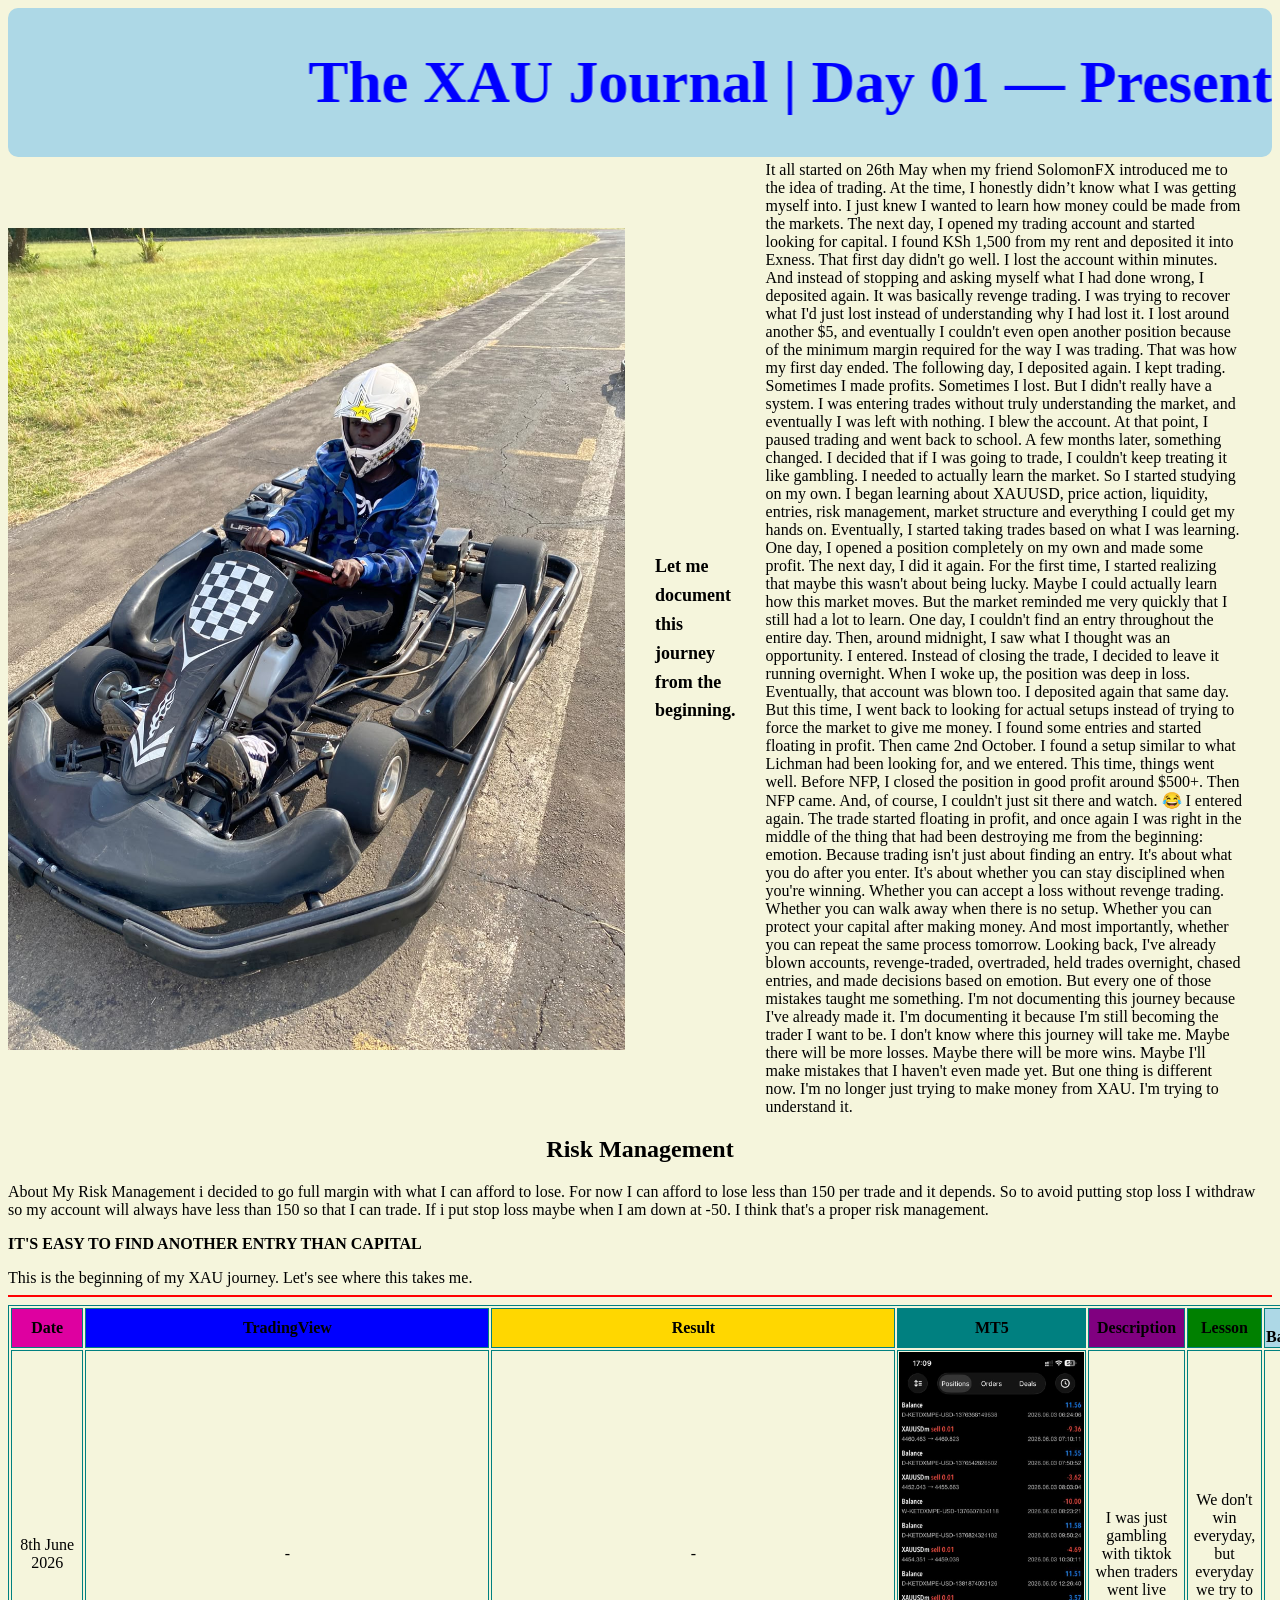
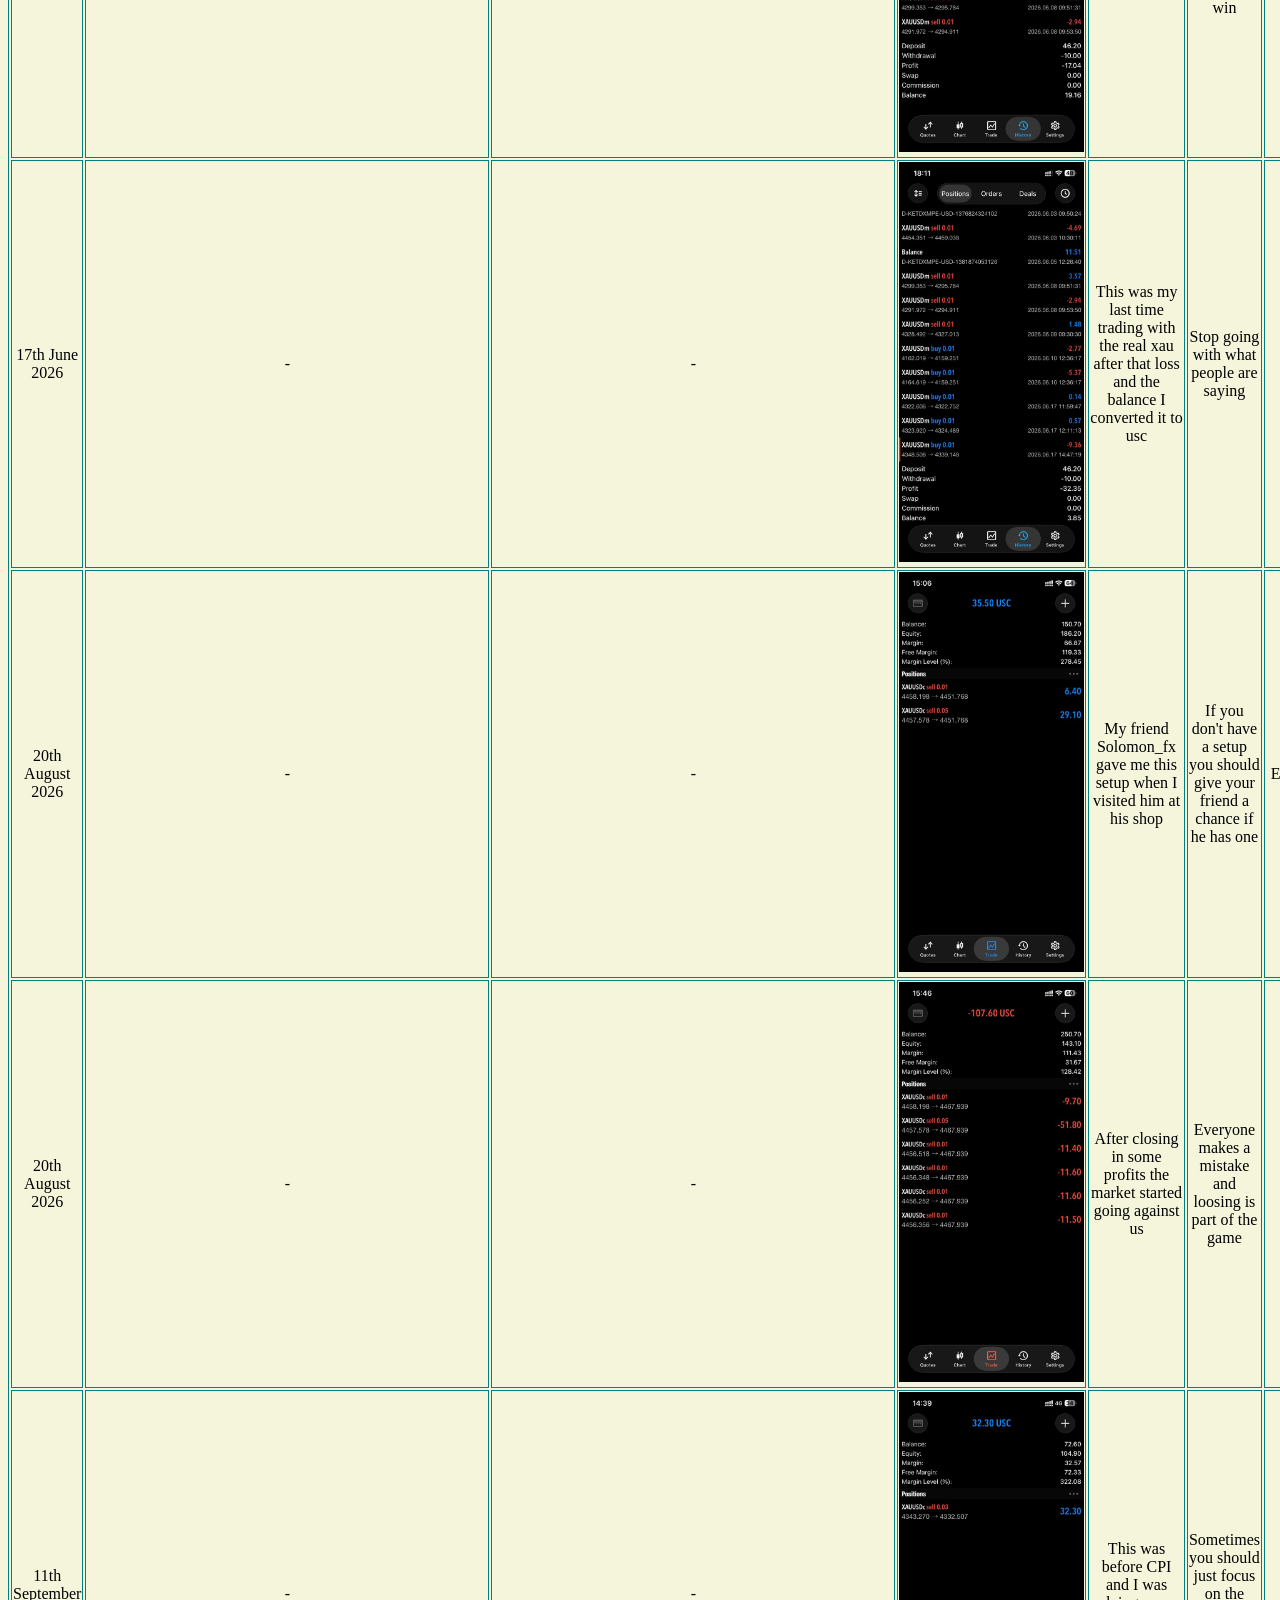
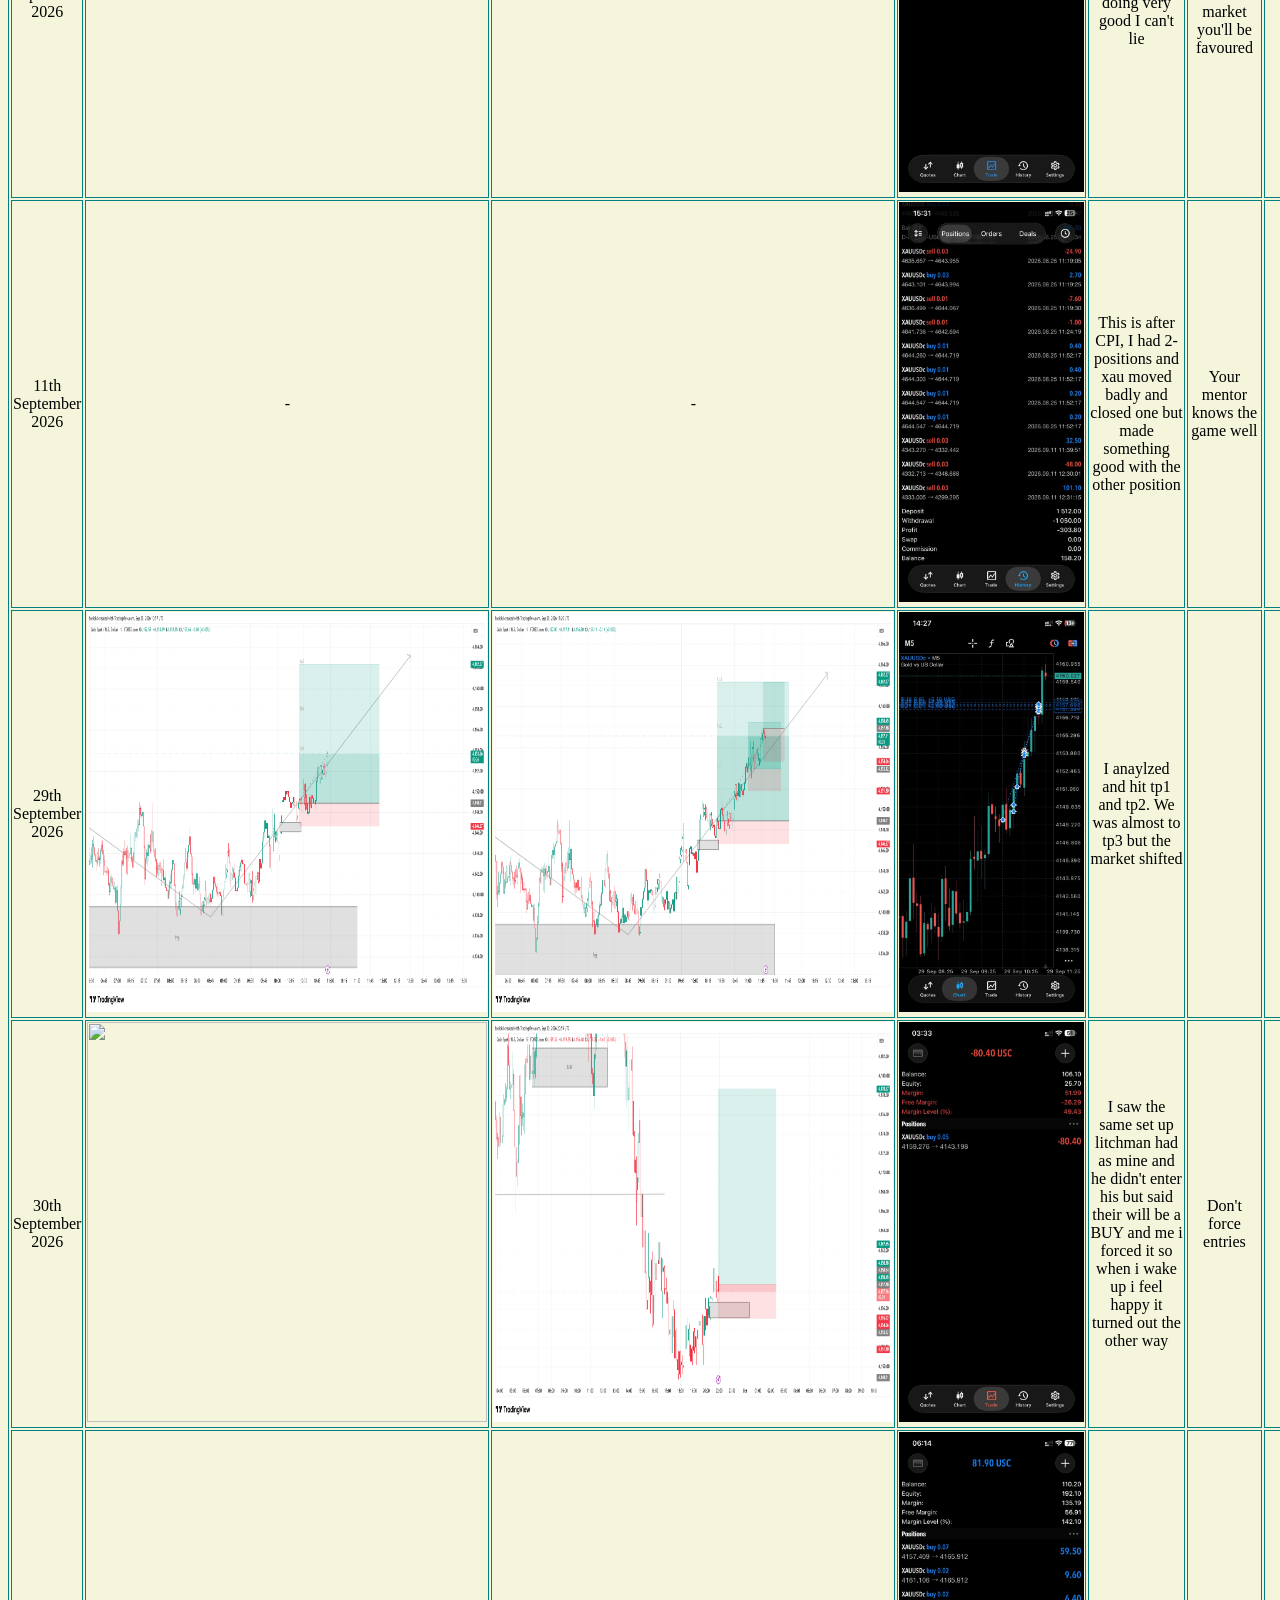
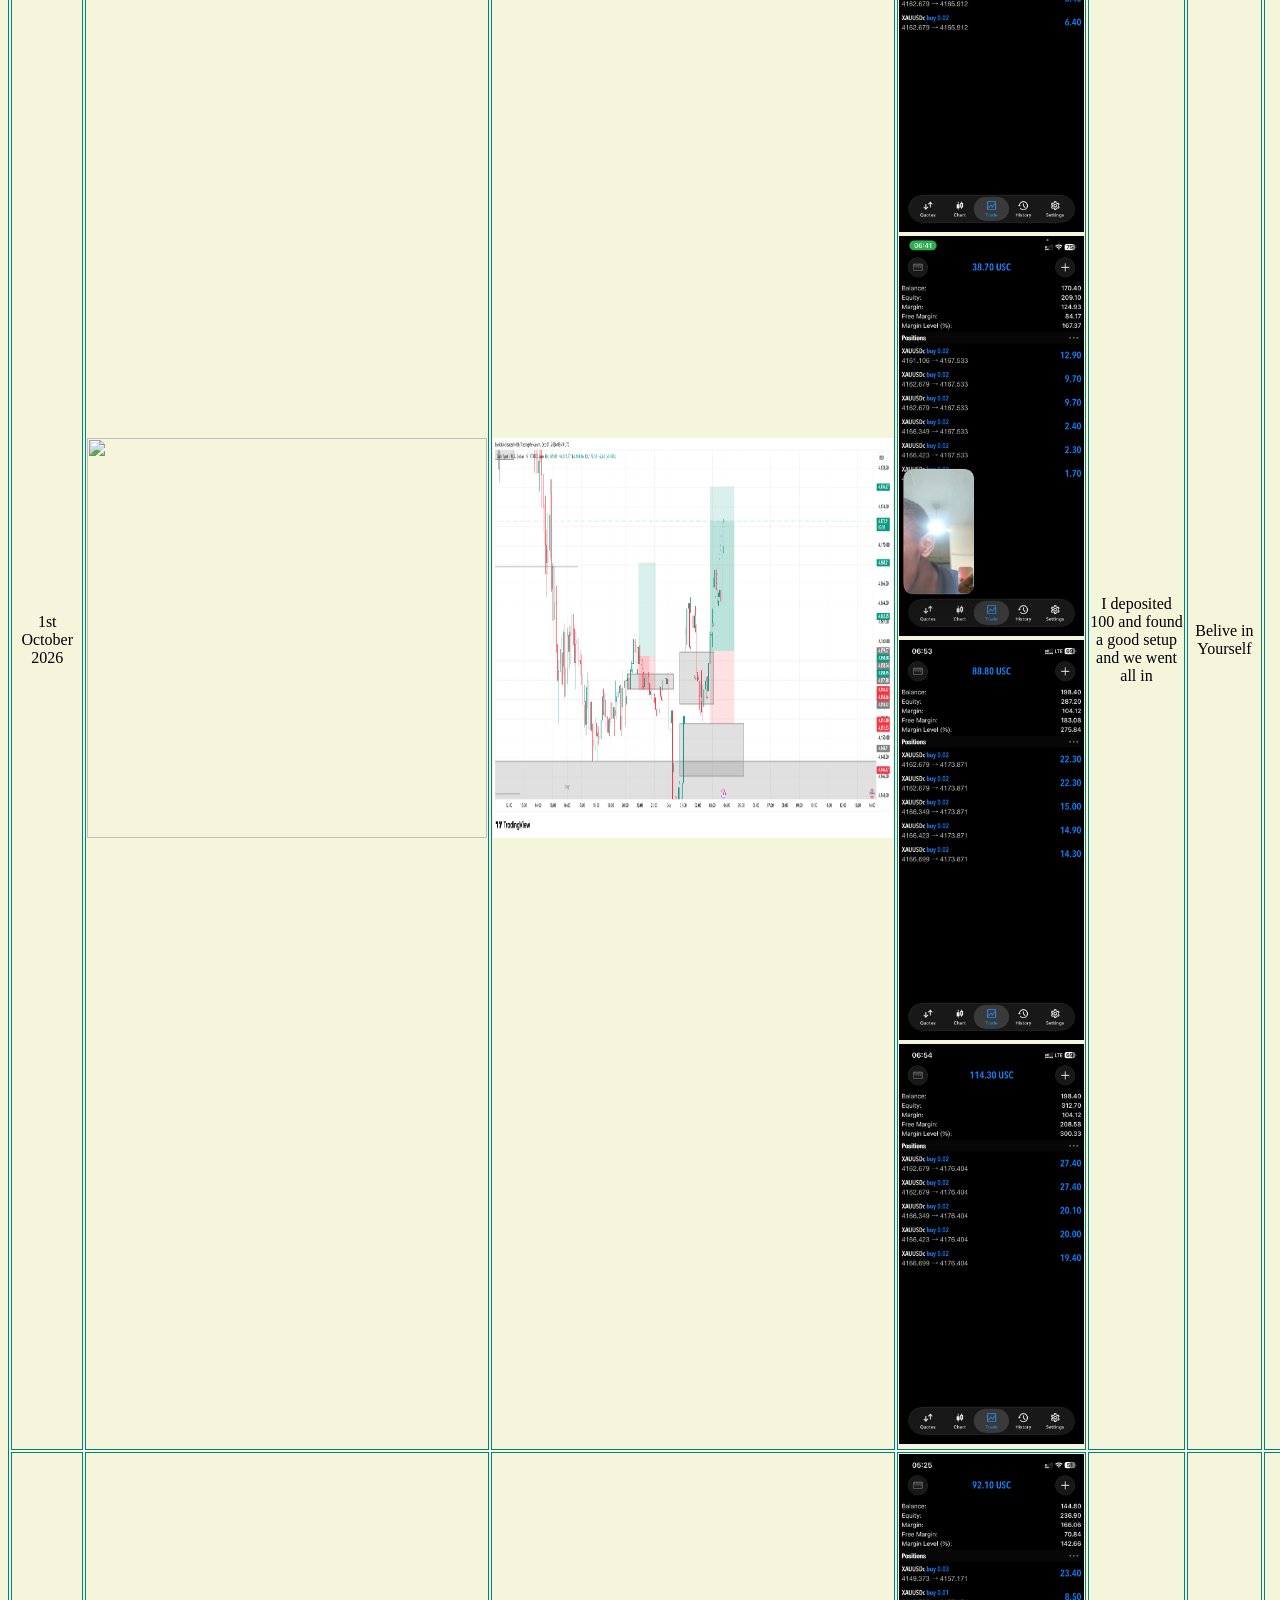
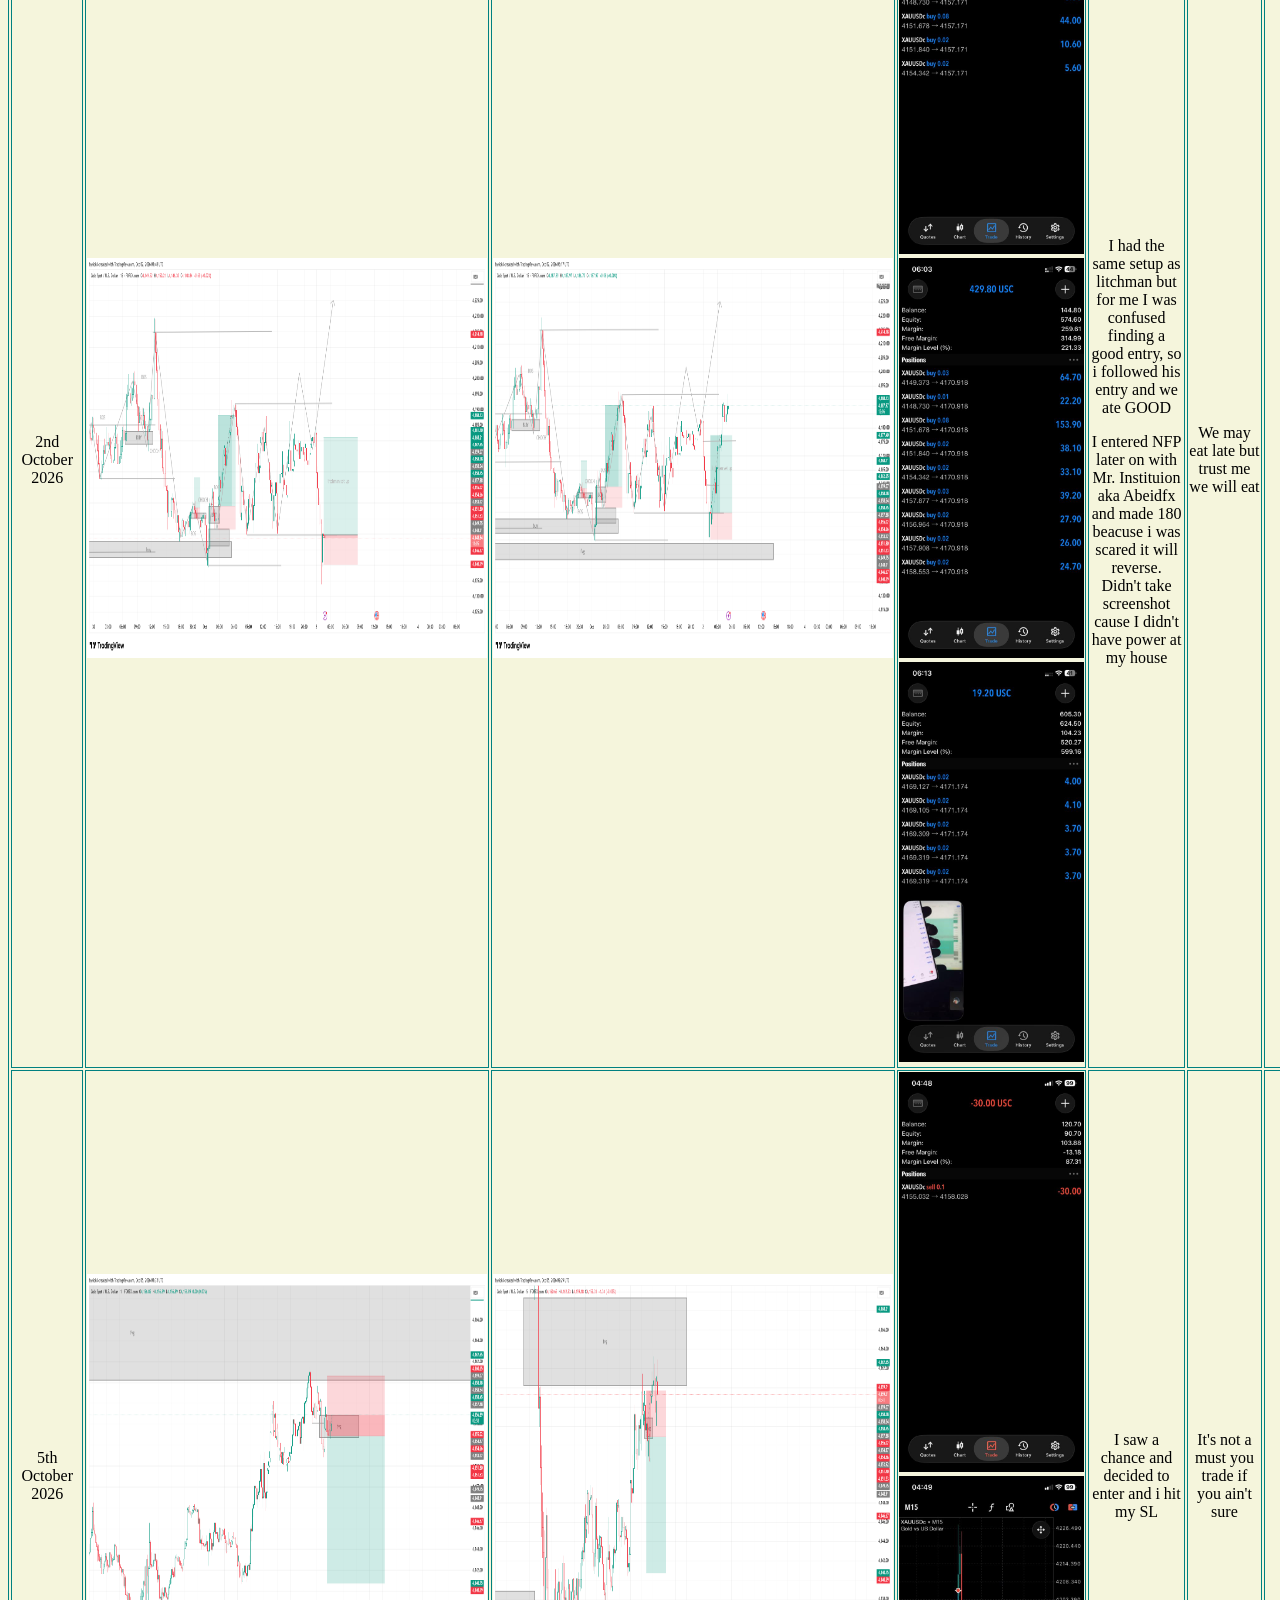
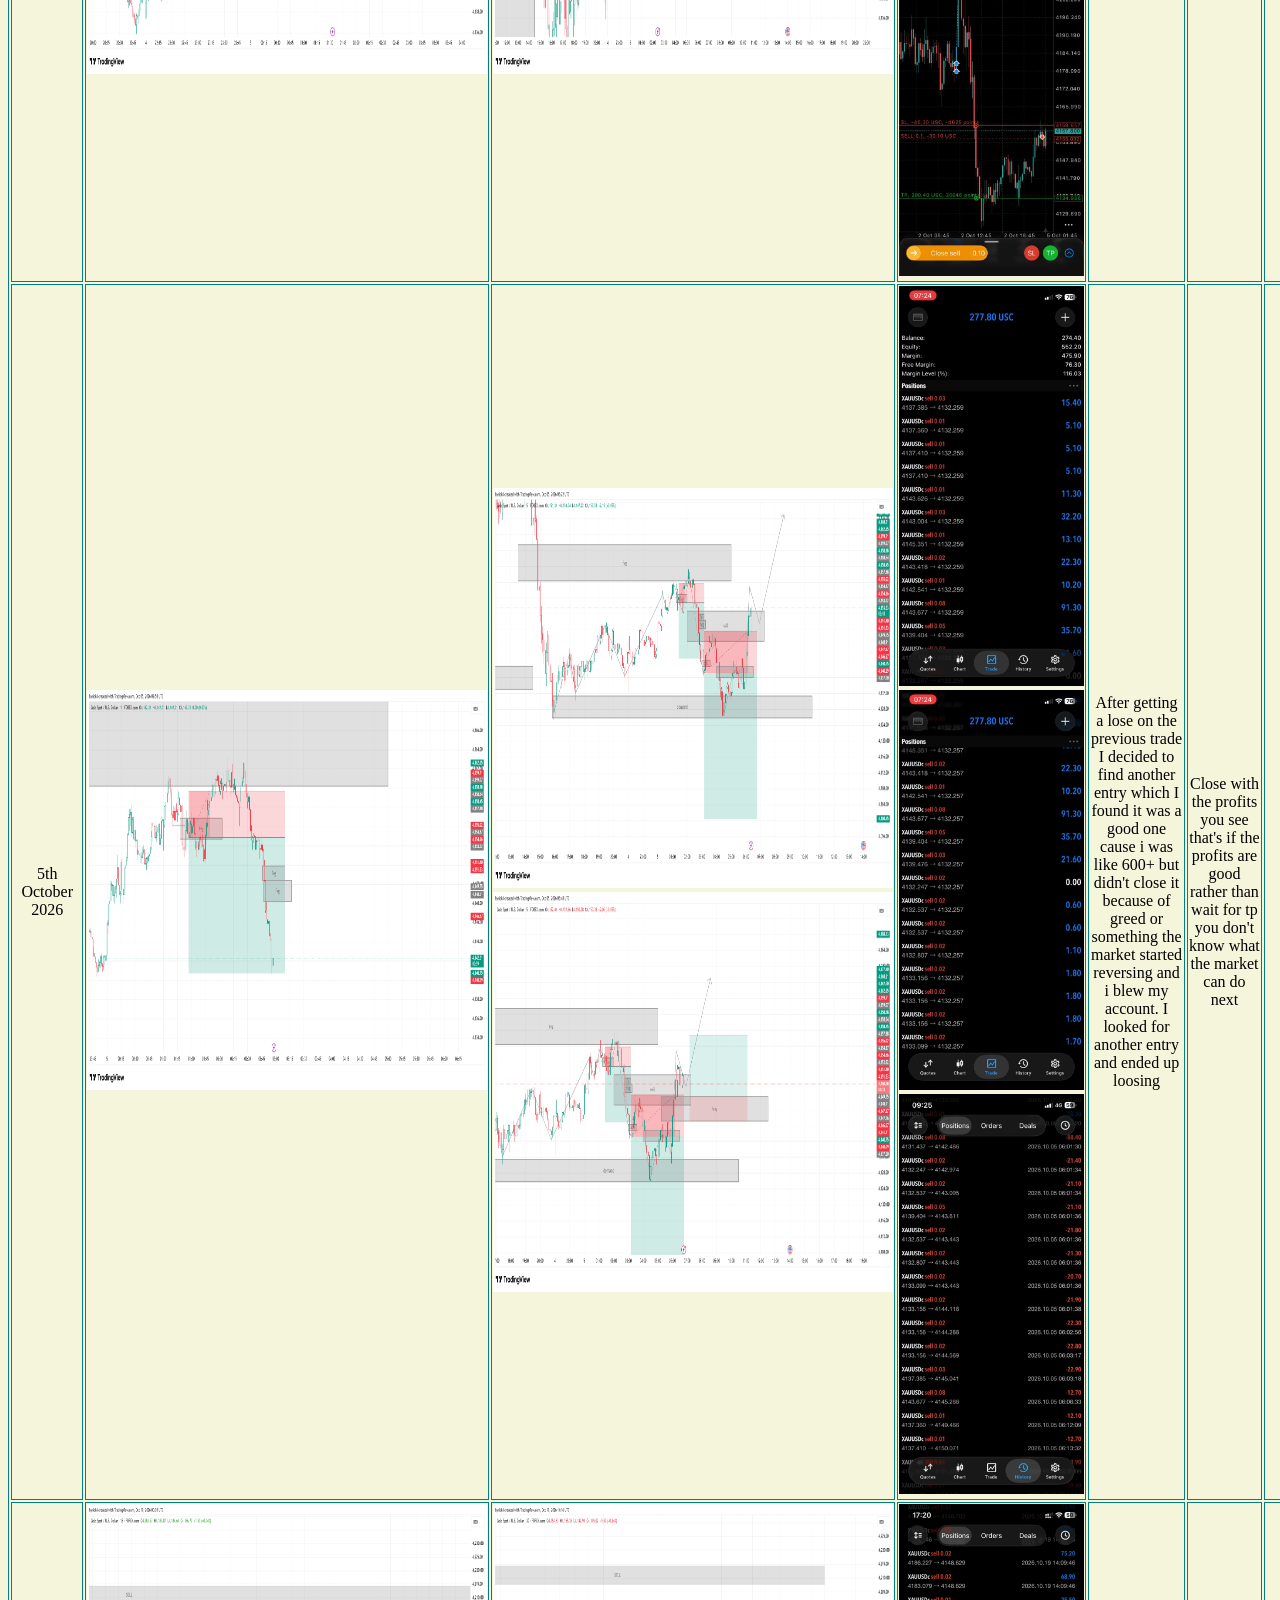
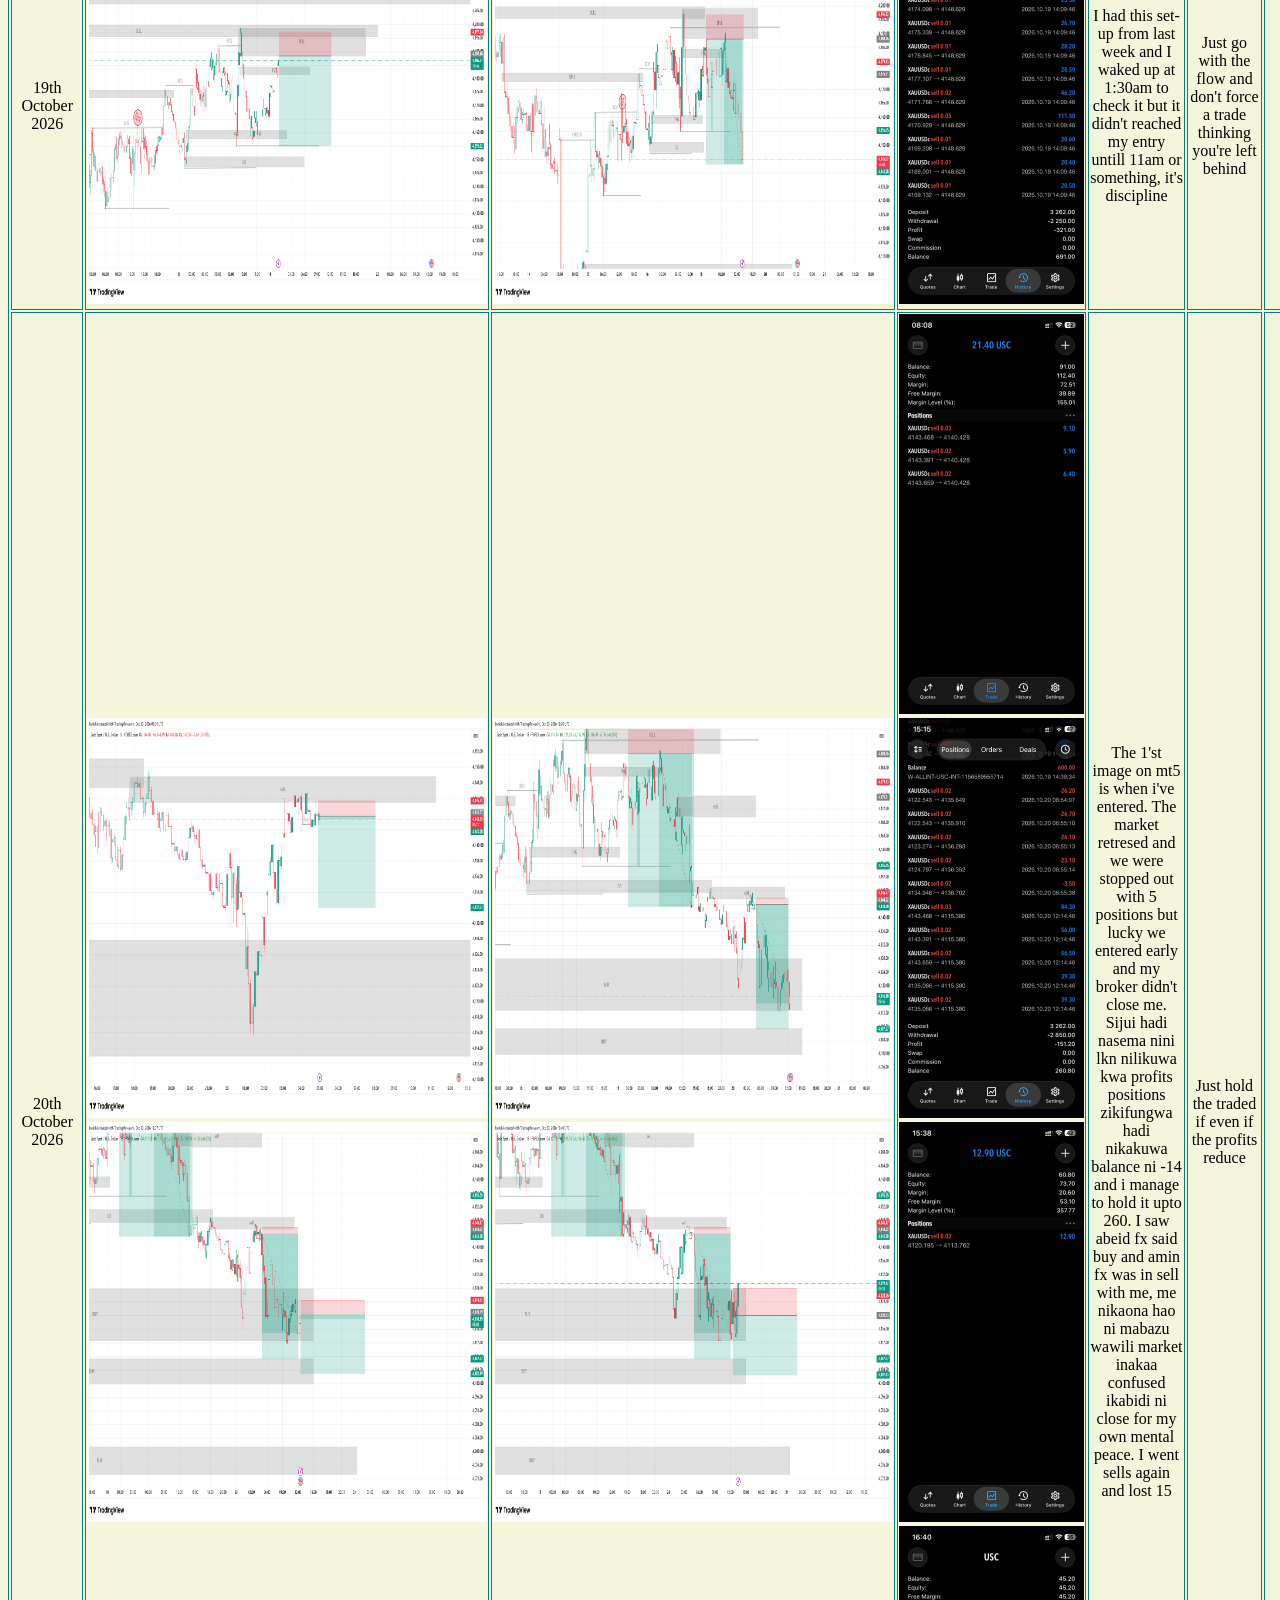
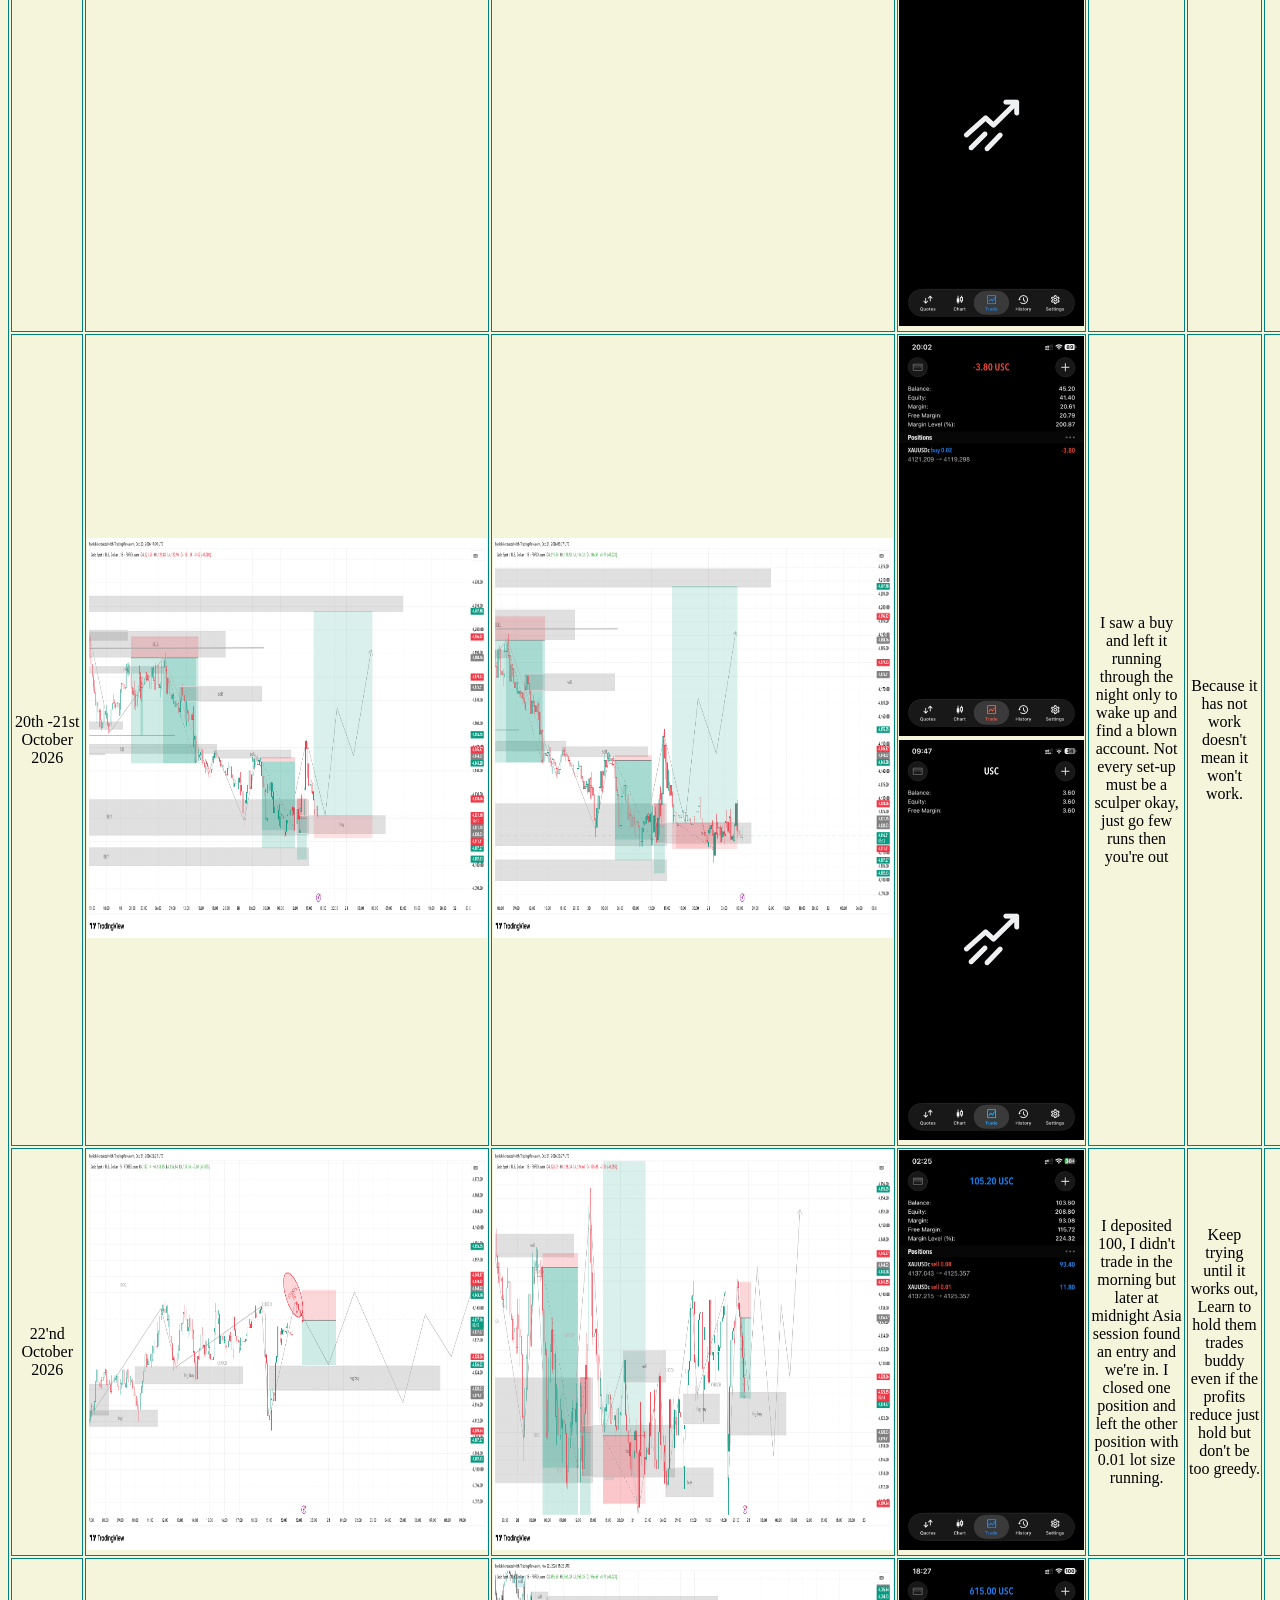
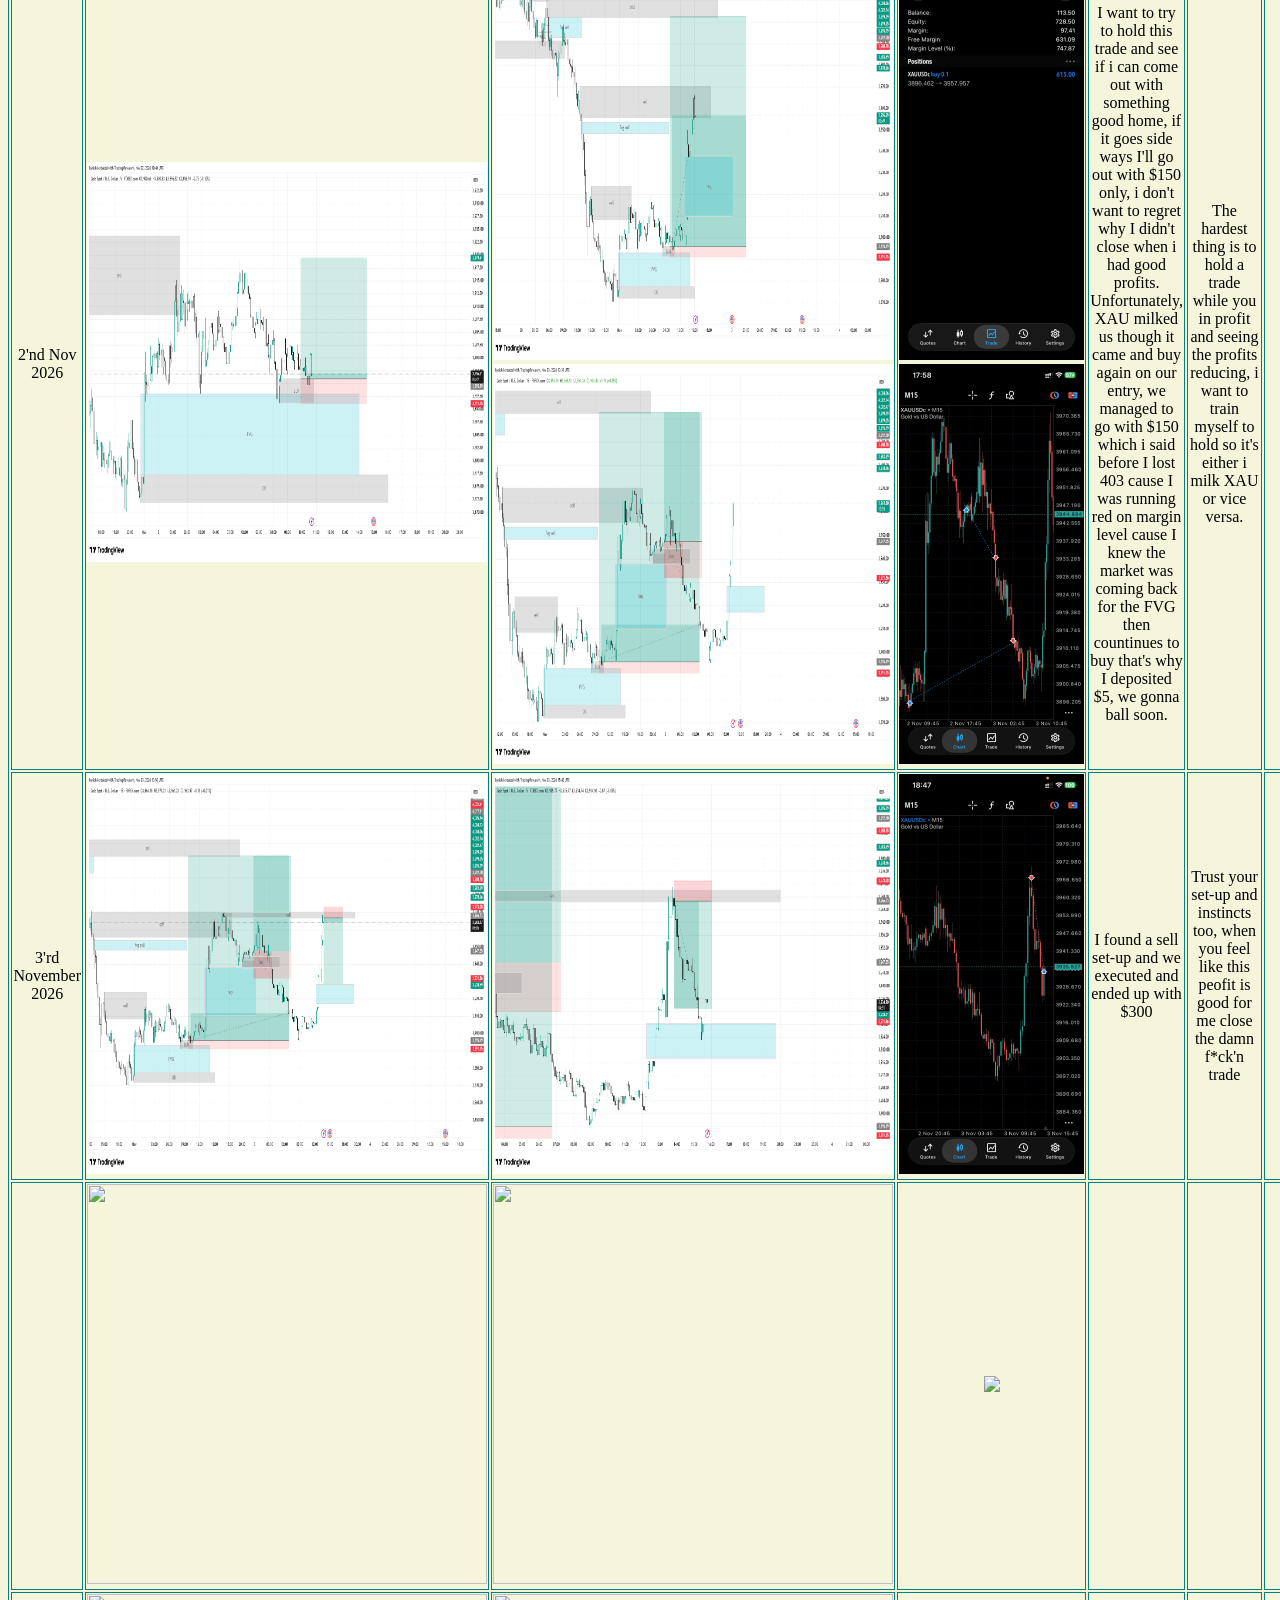
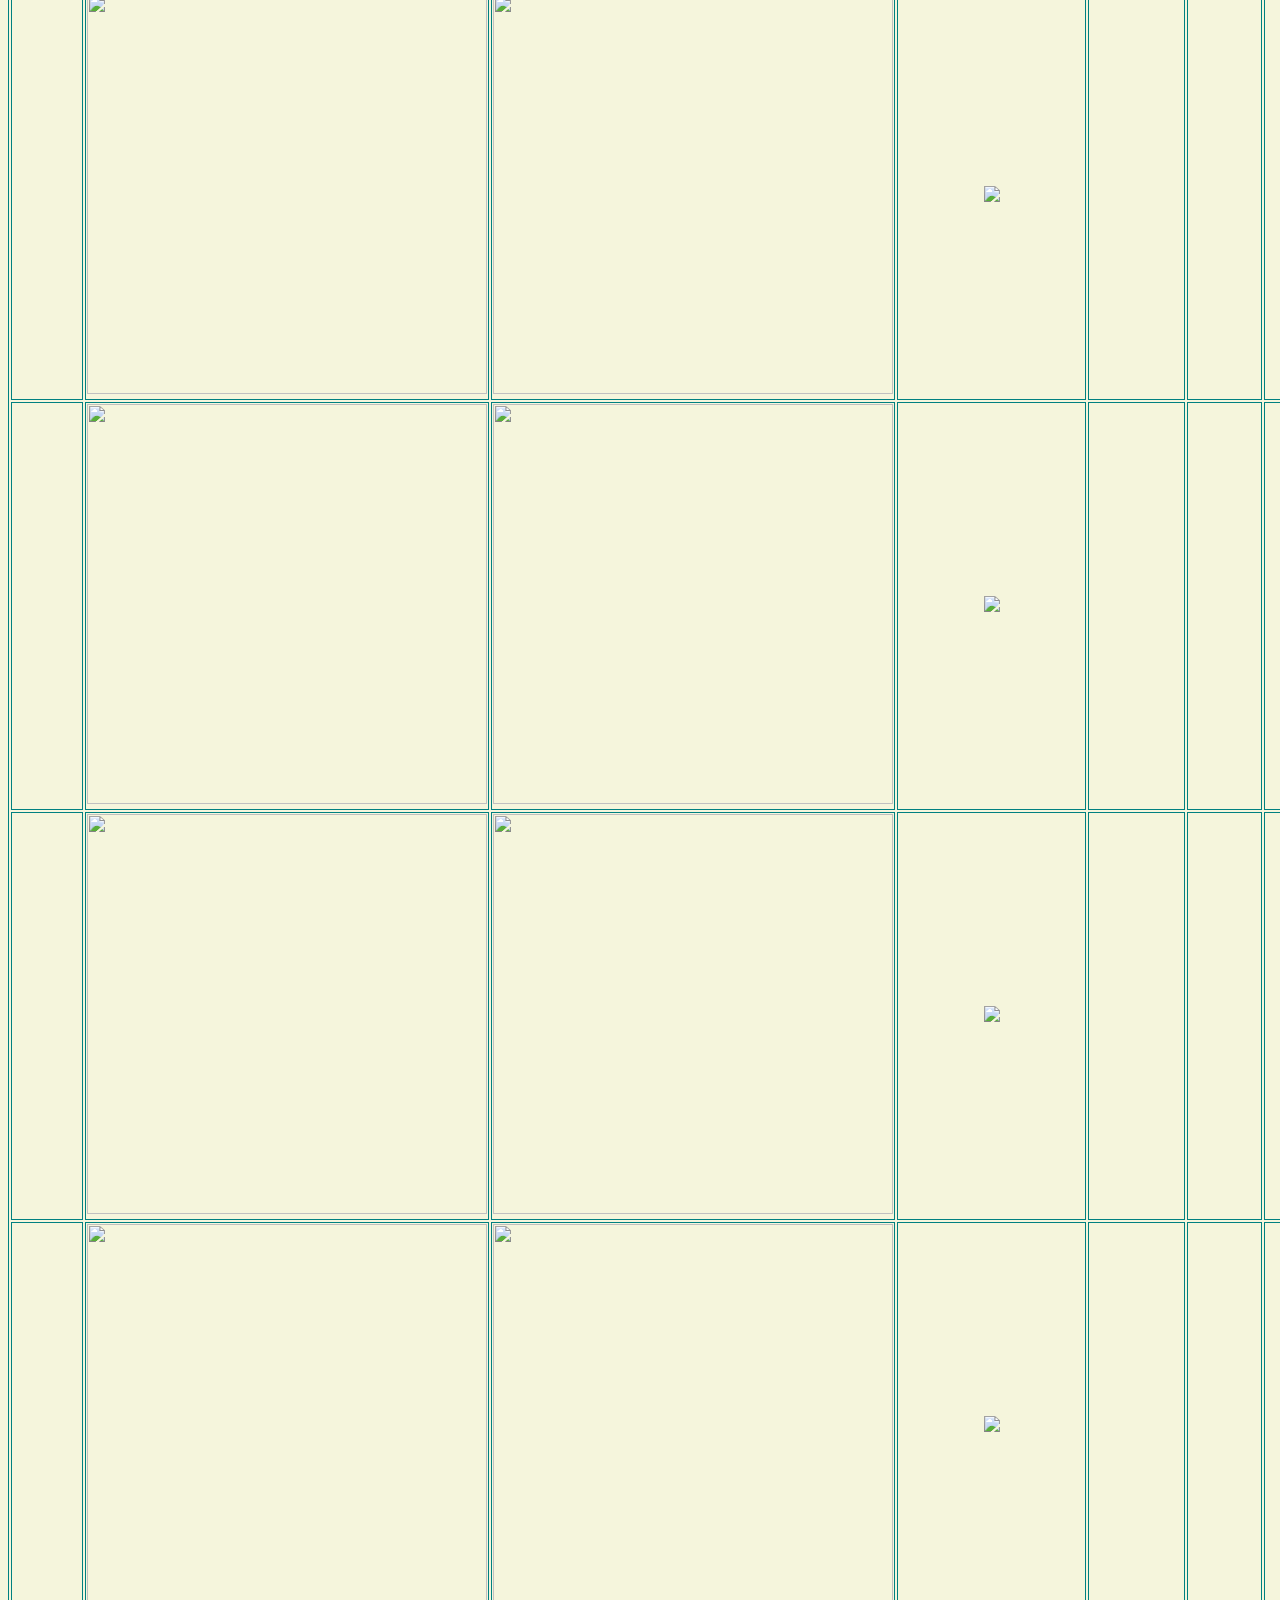
==== commit 26f8a215: "Update index.html" ====
--- a/index.html
+++ b/index.html
@@ -292,13 +292,13 @@
                         <td align="center"></td>
                     </tr>  
                     <tr>
-                        <td align="center"></td>
-                        <td align="center"><img src="td00.png" width="400" height="400"></td>
-                        <td align="center"><img src="xau00.png" width="400" height="400"></td>
-                        <td align="center"><img src="mt500.jpeg" width="auto" height="400"></td>
-                        <td align="center"></td>
-                        <td align="center"></td>
-                        <td align="center"></td>
+                        <td align="center">3'rd November 2026</td>
+                        <td align="center"><img src="td0013.png" width="400" height="400"></td>
+                        <td align="center"><img src="xau0017.png" width="400" height="400"></td>
+                        <td align="center"><img src="mt50033.jpeg" width="auto" height="400"></td>
+                        <td align="center">I found a sell set-up and we executed and ended up with $300</td>
+                        <td align="center">Trust your set-up and instincts too, when you feel like this peofit is good for me close the damn f*ck'n trade</td>
+                        <td align="center">80-380</td>
                     </tr>  
                     <tr>
                         <td align="center"></td>
